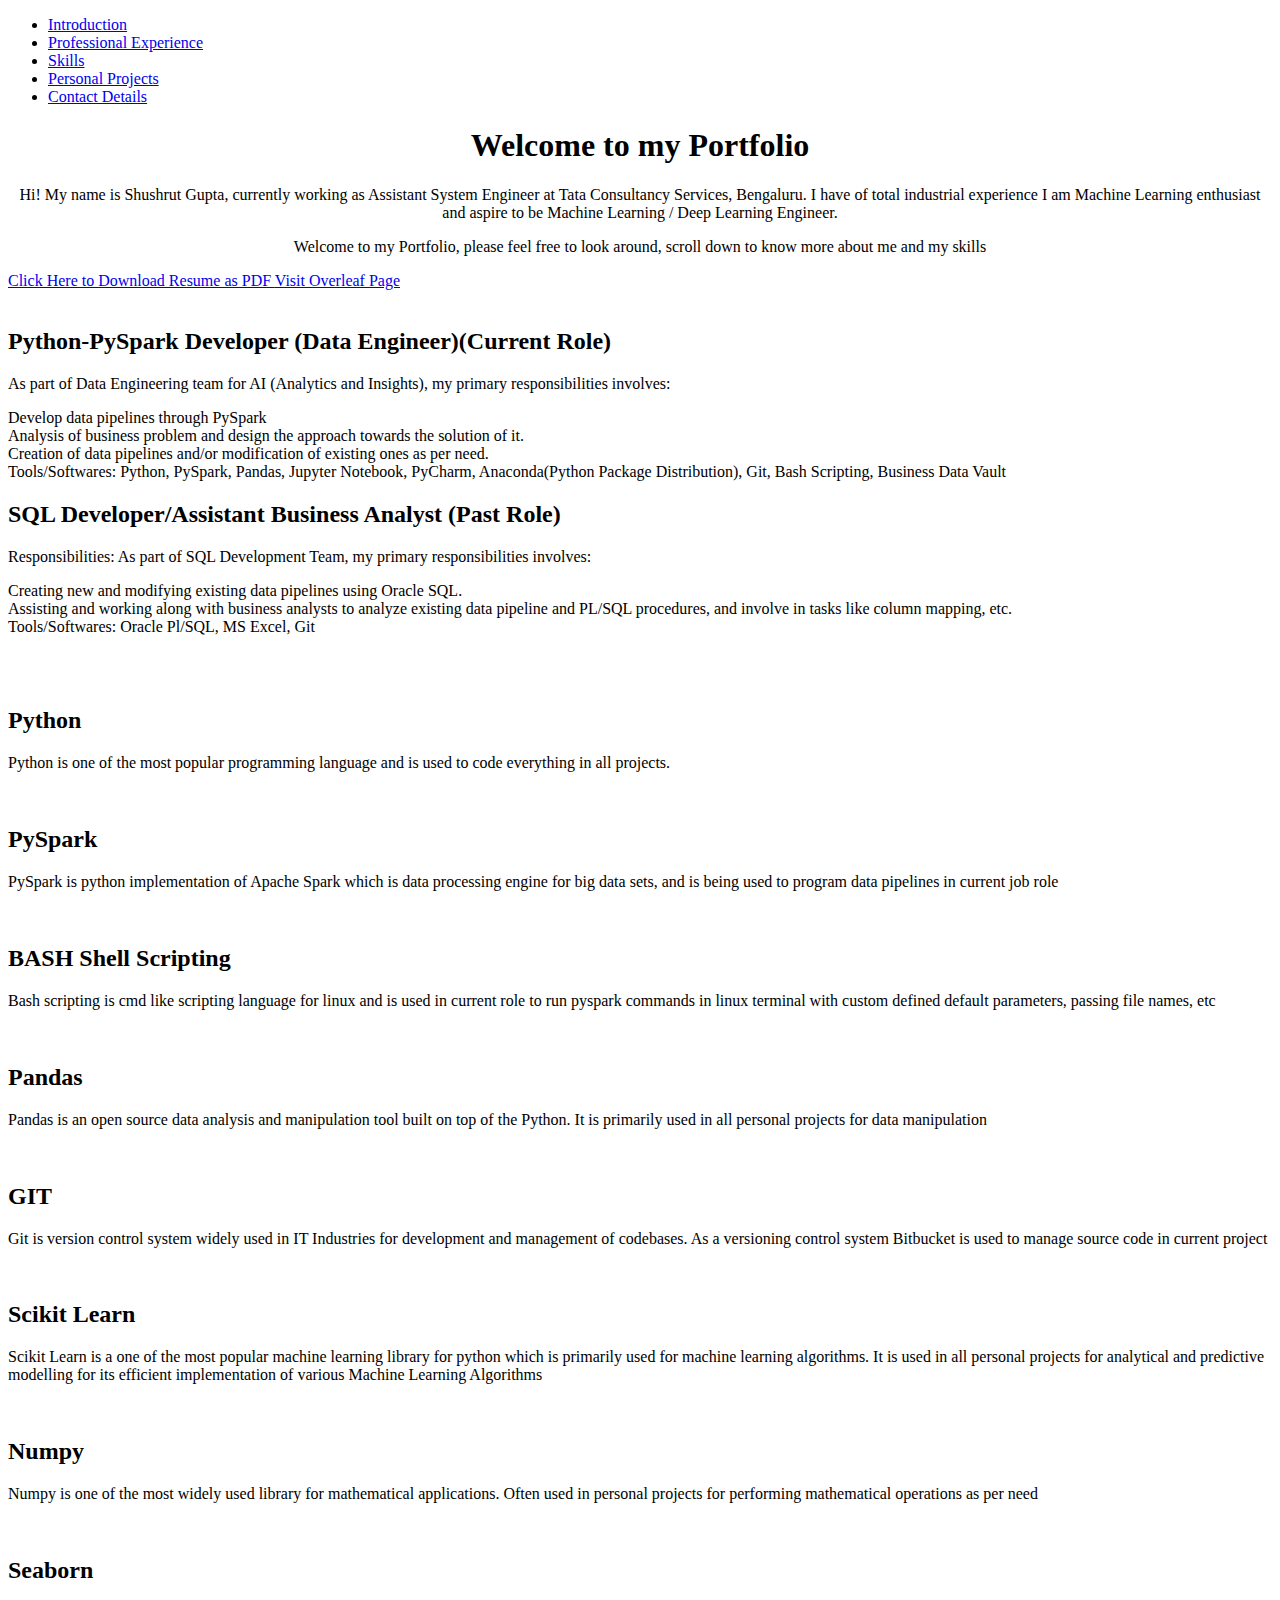
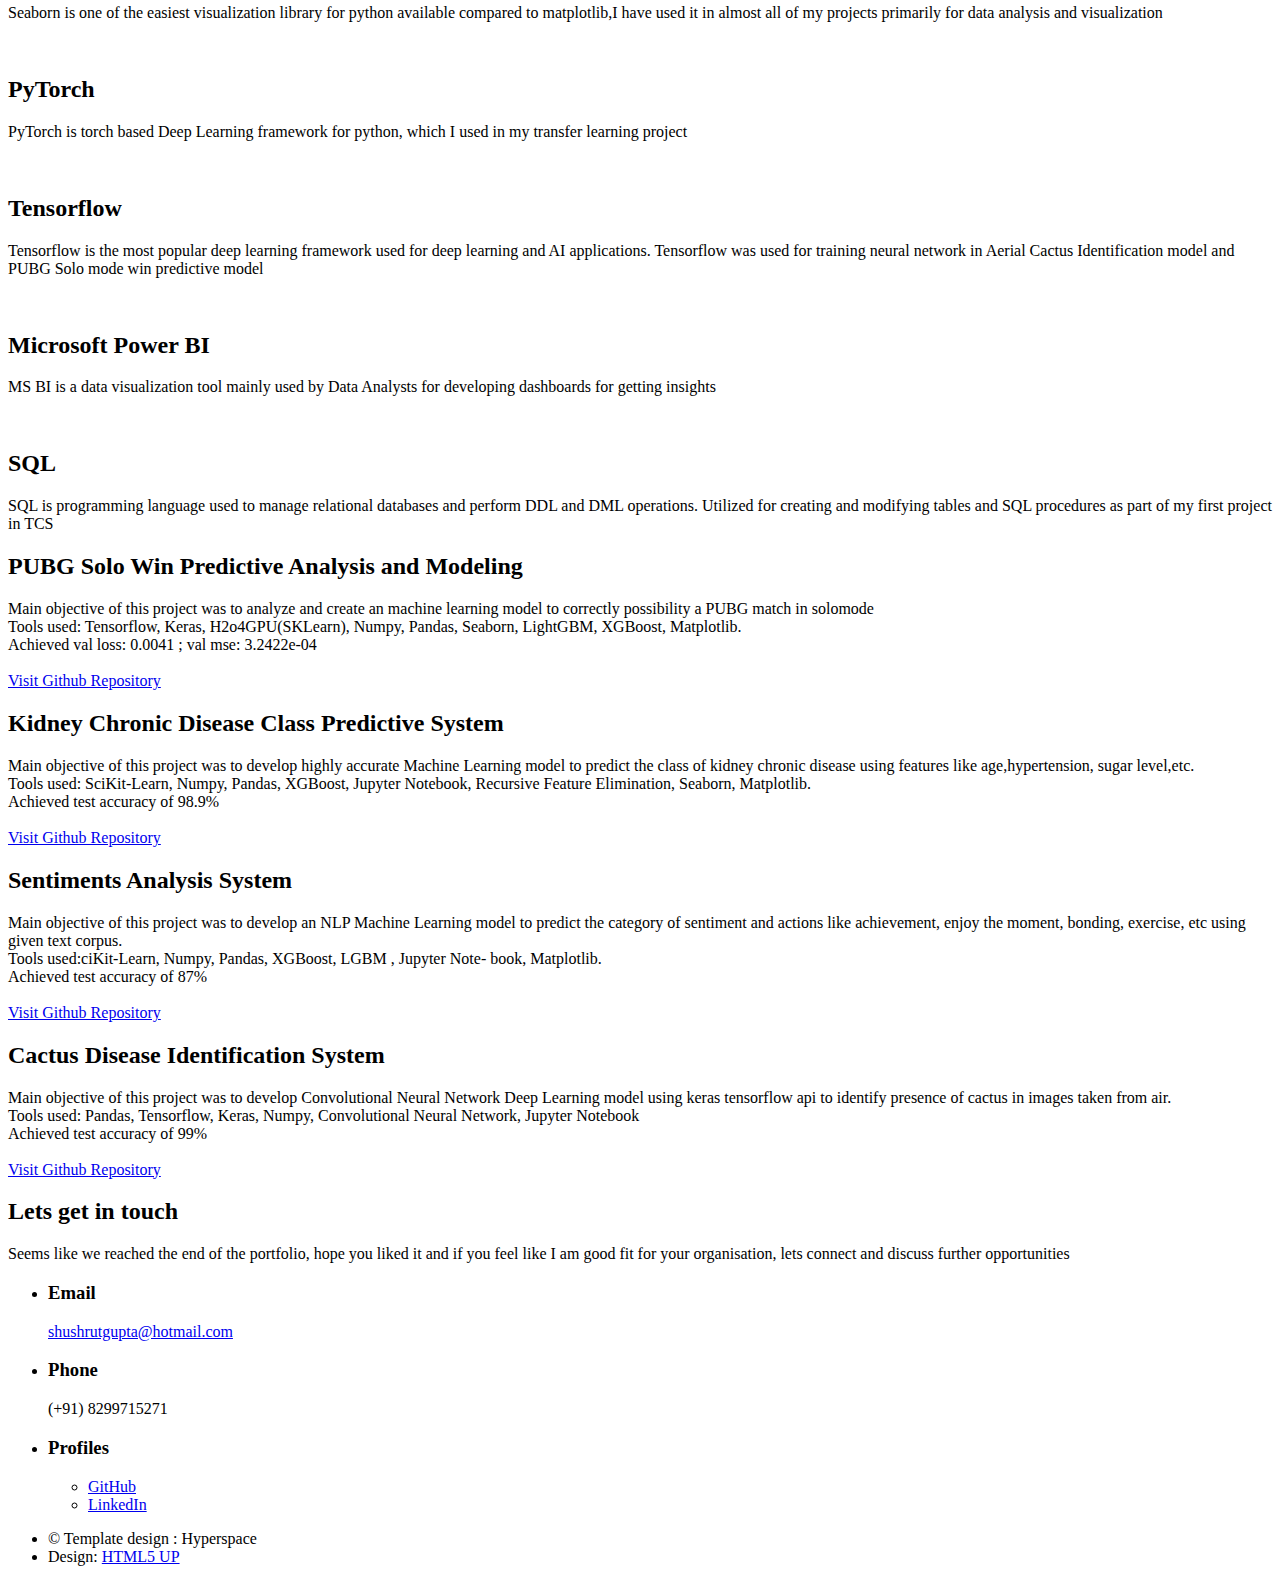
==== index.html @ 08cf15f8 "Added Favicon and updated current role" ====
<!DOCTYPE HTML>
<!--   
	Template: Hyperspace by HTML5 UP
	html5up.net | @ajlkn
	Free for personal and commercial use under the CCA 3.0 license (html5up.net/license)
-->
<html>
	<head>
		<title>Portfolio - Shushrut Gupta</title>
		<link rel="icon" type="image/x-icon" href="/images/favicon_2.ico">
		<meta charset="utf-8" />
		<meta name="viewport" content="width=device-width, initial-scale=1, user-scalable=no" />
		<link rel="stylesheet" href="assets/css/main.css" />
		<noscript><link rel="stylesheet" href="assets/css/noscript.css" /></noscript>
		<!-- Global site tag (gtag.js) - Google Analytics -->
			<script async src="https://www.googletagmanager.com/gtag/js?id=G-2TF1RCEVZR"></script>

			<script>
			  window.dataLayer = window.dataLayer || [];
			  function gtag(){dataLayer.push(arguments);}
			  gtag('js', new Date());

			  gtag('config', 'G-2TF1RCEVZR');

			</script>
	</head>
	<body class="is-preload">

		<!-- Sidebar -->
			<section id="sidebar">
				<div class="inner">
					<nav>
						<ul>
							<li><a href="#intro">Introduction</a></li>
							<li><a href="#prof_exp">Professional Experience</a></li>
							<li><a href="#skills">Skills</a></li>
							<li><a href="#pers_proj">Personal Projects</a></li>
							<li><a href="#contact">Contact Details</a></li>
						</ul>
					</nav>
				</div>
			</section>

		<!-- Wrapper -->
			<div id="wrapper">

				<!-- Intro -->
					<section id="intro" class="wrapper style1 fullscreen fade-up">
						<div class="inner">
							<h1 style="text-align:center" >Welcome to my Portfolio</h1>
							<p style="text-align:center" >Hi! My name is Shushrut Gupta, currently working as Assistant System Engineer at Tata Consultancy Services, Bengaluru. I have
								<script src="assets/js/customfuncs.js" type="text/javascript"></script>
								<script>getAge("01/07/2021")</script> of total industrial experience
								I am Machine Learning enthusiast and aspire to be Machine Learning / Deep Learning Engineer.</p>
								<p style="text-align:center" >Welcome to my Portfolio, please feel free to look around, scroll down to know more about me and my skills </p>
								<a href="https://drive.google.com/uc?export=download&id=1OJqEDQ7xCy0EEp4yLk8-fC8fVvZTAjtj"  target='_blank' rel='noopener noreferrer'title=' Click here to download Resume PDF' class="button primary icon solid fa-download">Click Here to Download Resume as PDF </a>   
								<a href="https://www.overleaf.com/read/rzyfjvnyxhps" target='_blank' rel='noopener noreferrer'title='Visit Overleaf page to download the latest modified resume' class="button scrolly">Visit Overleaf Page</a>
							
						</div>
					</section>

				<!-- Professional experience -->
					<section id="prof_exp" class="wrapper style2 spotlights"> <!-style1 and style2 change the colour>
						<section>
							<a  class="image q"><img src="images/tcslogo2.png" alt="" data-position="center center" /></a>
							<div class="content">
								<div class="inner">
									<h2>Python-PySpark Developer (Data Engineer)(Current Role)</h2>
									<p>As part of Data Engineering team for AI (Analytics and Insights), my primary responsibilities involves:
										<li>Develop data pipelines through PySpark</li>
										<li>Analysis of business problem and design the approach towards the solution of it.</li>
										<li>Creation of data pipelines and/or modification of existing ones as per need.</li>
										<li>Tools/Softwares: Python, PySpark, Pandas, Jupyter Notebook, PyCharm, Anaconda(Python Package Distribution), Git, Bash Scripting, Business Data Vault</li>
									</p>
								</div>
							</div>
						</section>
					</section>
<!--To put image on the right instead of left keep image content after text content, uncomment the below to understand-->
					<section id="prof_exp" class="wrapper style1-alt spotlights">
						<section>
							<div class="content">
								<div class="inner">
									<h2>SQL Developer/Assistant Business Analyst (Past Role)</h2>
									<p>Responsibilities: As part of SQL Development Team, my primary responsibilities involves:
										<li>Creating new and modifying existing data pipelines using Oracle SQL.</li>
										<li>Assisting and working along with business analysts to analyze existing data pipeline and PL/SQL procedures, and involve in tasks like column mapping, etc.</li>
										<li>Tools/Softwares: Oracle Pl/SQL, MS Excel, Git</li>
									</p>
								</div>
							</div>
							<a  class="image q"><img src="images/tcslogo2.png" alt="" data-position="center center" /></a>
						</section>
					</section>

				<!-- Skills  -->
						<section id="skills" class="tiles">
							<article>
								<span class="image">
									<img src="images/pythonlogo.png" alt="" />
								</span>
								<a>
									<h2>Python</h2>
									<div class="content">
										<p>Python is one of the most popular programming language and is used to code everything in all projects.</p>
									</div>
								</a>
							</article>
							<article>
								<span class="image">
									<img src="images/pysparklogo.png" alt="" />
								</span>
								<a>
									<h2>PySpark</h2>
									<div class="content">
										<p>PySpark is python implementation of Apache Spark which is data processing engine for big data sets, and is being used to program data pipelines in current job role</p>
									</div>
								</a>
							</article>
							<article>
								<span class="image">
									<img src="images/bash.png" alt="" />
								</span>
								<a>
									<h2>BASH Shell Scripting</h2>
									<div class="content">
										<p>Bash scripting is cmd like scripting language for linux and is used in current role to run pyspark commands in linux terminal with custom defined default parameters, passing file names, etc </p>
									</div>
								</a>
							</article>
							<article>
								<span class="image">
									<img src="images/pandaslogo.png" alt="" />
								</span>
								<a>
									<h2>Pandas</h2>
									<div class="content">
										<p>Pandas is an open source data analysis and manipulation tool built on top of the Python. It is primarily used in all personal projects for data manipulation</p>
									</div>
								</a>
							</article>
							<article>
								<span class="image">
									<img src="images/gitlogo.png" alt="" />
								</span>
								<a>
									<h2>GIT</h2>
									<div class="content">
										<p>Git is version control system widely used in IT Industries for development and management of codebases. As a versioning control system Bitbucket is used to manage source code in current project</p>
									</div>
								</a>
							</article>

							<article>
								<span class="image fit">
									<img src="images/sklearn.png" alt="" />
								</span>
								<a>
									<h2>Scikit Learn</h2>
									<div class="content">
										<p>Scikit Learn is a one of the most popular machine learning library for python which is primarily used for machine learning algorithms. It is used in all personal projects for analytical and predictive modelling for its efficient implementation of various Machine Learning Algorithms</p>
									</div>
								</a>
							</article>
							<article>
								<span class="image">
									<img src="images/numpy.png" alt="" />
								</span>
								<a>
									<h2>Numpy</h2>
									<div class="content">
										<p>Numpy is one of the most widely used library for mathematical applications. Often used in personal projects for performing mathematical operations as per need</p>
									</div>
								</a>
							</article>
							
							<article>
								<span class="image">
									<img src="images/seaborn.png" alt="" />
								</span>
								<a>
									<h2>Seaborn</h2>
									<div class="content">
										<p>Seaborn is one of the easiest visualization library for python available compared to matplotlib,I have used it in almost all of my projects primarily for data analysis and visualization</p>
									</div>
								</a>
							</article>
							<article>
								<span class="image">
									<img src="images/pytorch-logo.png" alt="" />
								</span>
								<a>
									<h2>PyTorch</h2>
									<div class="content">
										<p>PyTorch is torch based Deep Learning framework for python, which I used in my transfer learning project</p>
									</div>
								</a>
							</article>
							<article>
								<span class="image">
									<img src="images/tensorflow2.png" alt="" />
								</span>
								<a>
									<h2>Tensorflow</h2>
									<div class="content">
										<p>Tensorflow is the most popular deep learning framework used for deep learning and AI applications. Tensorflow was used for training neural network in Aerial Cactus Identification model and PUBG Solo mode win predictive model</p>
									</div>
								</a>
							</article>
							<article>
								<span class="image">
									<img src="images/bi (2).png" alt="" />
								</span>
								<a>
									<h2>Microsoft Power BI</h2>
									<div class="content">
										<p>MS BI is a data visualization tool mainly used by Data Analysts for developing dashboards for getting insights</p>
									</div>
								</a>
							</article>
							<article>
								<span class="image">
									<img src="images/oraclesql.png" alt="" />
								</span>
								<a>
									<h2>SQL</h2>
									<div class="content">
										<p>SQL is programming language used to manage relational databases and perform DDL and DML operations. Utilized for creating and modifying tables and SQL procedures as part of my first project in TCS</p>
									</div>
								</a>
							</article>
						</section>

				<!-- Personal Project -->
				<section id="pers_proj" class="wrapper style2 spotlights">	
					<section>
						<div class="content">
							<div class="inner">
								<h2>PUBG Solo Win Predictive Analysis and Modeling</h2>
									<li>Main objective of this project was to analyze and create an machine learning model to correctly possibility a PUBG match in solomode</li>
									<li>Tools used: Tensorflow, Keras, H2o4GPU(SKLearn), Numpy, Pandas, Seaborn, LightGBM, XGBoost, Matplotlib.</li> 
									<li>Achieved val loss: 0.0041 ; val mse: 3.2422e-04</li><br>
									<a href="https://github.com/Mystic-Valley/PUBG-SoloMode" target='_blank' rel='noopener noreferrer' class=" button primary">Visit Github Repository</a>
							</div>
						</div>
					</section>
					<section>
						<div class="content">
							<div class="inner">
								<h2>Kidney Chronic Disease Class Predictive System</h2>
									<li>Main objective of this project was to develop highly accurate Machine Learning model
										to predict the class of kidney chronic disease using features like
										age,hypertension, sugar level,etc.</li>
									<li>Tools used: SciKit-Learn, Numpy, Pandas, XGBoost, Jupyter Notebook,
										Recursive Feature Elimination, Seaborn, Matplotlib.</li> 
									<li>Achieved test accuracy of 98.9%</li><br>
									<a href="https://github.com/Mystic-Valley/Chronic-Kidney-Disease" target='_blank' rel='noopener noreferrer' class=" button primary">Visit Github Repository</a>
						
							</div>
						</div>
					</section>
					<section>
						<div class="content">
							<div class="inner">
								<h2>Sentiments Analysis System</h2>
									<li>Main objective of this project was to  develop an NLP Machine Learning model to predict
										the category of sentiment and actions like achievement, enjoy the
										moment, bonding, exercise, etc using given text corpus.</li>
									<li>Tools used:ciKit-Learn, Numpy, Pandas, XGBoost, LGBM , Jupyter Note-
										book, Matplotlib.</li> 
									<li>Achieved test accuracy of 87%</li><br>
									<a href="https://github.com/Mystic-Valley/text-classification" target='_blank' rel='noopener noreferrer' class=" button primary">Visit Github Repository</a>
							</div>
						</div>
					</section>
					<section>
						<div class="content">
							<div class="inner">
								<h2>Cactus Disease Identification System</h2>
									<li>Main objective of this project was to develop Convolutional Neural Network Deep Learning
										model using keras tensorflow api to identify presence of cactus in
										images taken from air.</li>
									<li>Tools used: Pandas, Tensorflow, Keras, Numpy, Convolutional Neural
										Network, Jupyter Notebook</li> 
									<li>Achieved test accuracy of 99%</li><br>
									<a href="https://github.com/Mystic-Valley/Aerial-Cactus-Image-Identification" target='_blank' rel='noopener noreferrer' class=" button primary">Visit Github Repository</a>
							</div>
						</div>
					</section>
				</section>

						<!-- Three -->
					<section id="contact" class="wrapper style1 fade-up">
						<div class="inner">
							<h2>Lets get in touch</h2>
							<p>Seems like we reached the end of the portfolio, hope you liked it and if you feel like I am good fit for your organisation, lets connect and discuss further opportunities</p>
								<section>
									<ul class="contact">
										<li>
											<h3>Email</h3>
											<a href="mailto:shushrutgupta@hotmail.com">shushrutgupta@hotmail.com</a>
										</li>
										<li>
											<h3>Phone</h3>
											<span>(+91) 8299715271</span>
										</li>
										<li>
											<h3>Profiles</h3>
											<ul class="icons">
												<li><a href="https://github.com/Mystic-Valley/" target='_blank' rel='noopener noreferrer' class="icon brands fa-github fa-stack-2x"><span class="label">GitHub</span></a></li>
												<li><a href="https://www.linkedin.com/in/shushrut-gupta/" target='_blank' rel='noopener noreferrer' class="icon brands fa-linkedin-in fa-stack-2x"><span class="label">LinkedIn</span></a></li>
											</ul>
										</li>
									</ul>
								</section>
						</div>
					</section>
			</div>
		<!-- Footer -->
			<footer id="footer" class="wrapper style1-alt">
				<div class="inner">
					<ul class="menu">
						<li>&copy; Template design : Hyperspace </li><li>Design: <a href="http://html5up.net">HTML5 UP</a></li>
					</ul>
				</div>
			</footer>
		<!-- Scripts -->
			<script src="assets/js/jquery.min.js"></script>
			<script src="assets/js/jquery.scrollex.min.js"></script>
			<script src="assets/js/jquery.scrolly.min.js"></script>
			<script src="assets/js/browser.min.js"></script>
			<script src="assets/js/breakpoints.min.js"></script>
			<script src="assets/js/util.js"></script>
			<script src="assets/js/main.js"></script>

			<script src="https://platform.linkedin.com/badges/js/profile.js" async defer type="text/javascript"></script>
	</body>

</html>
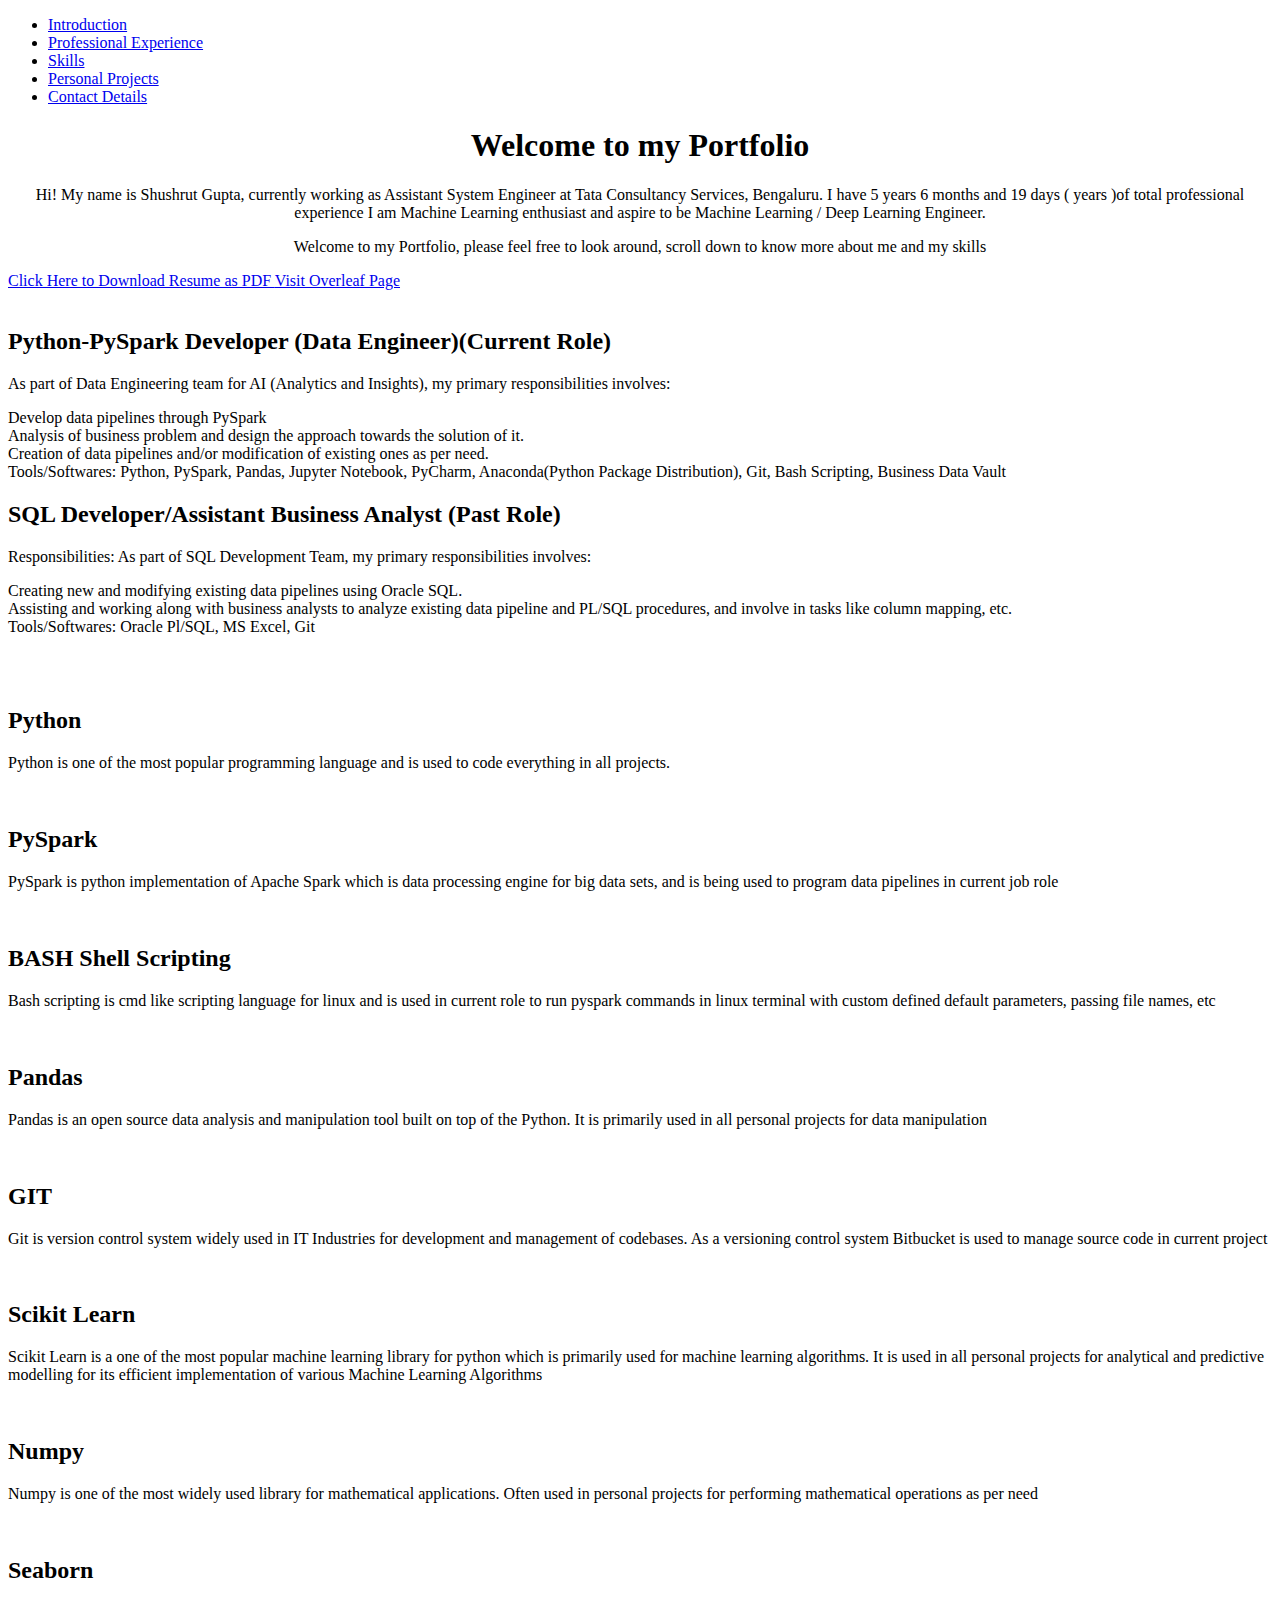
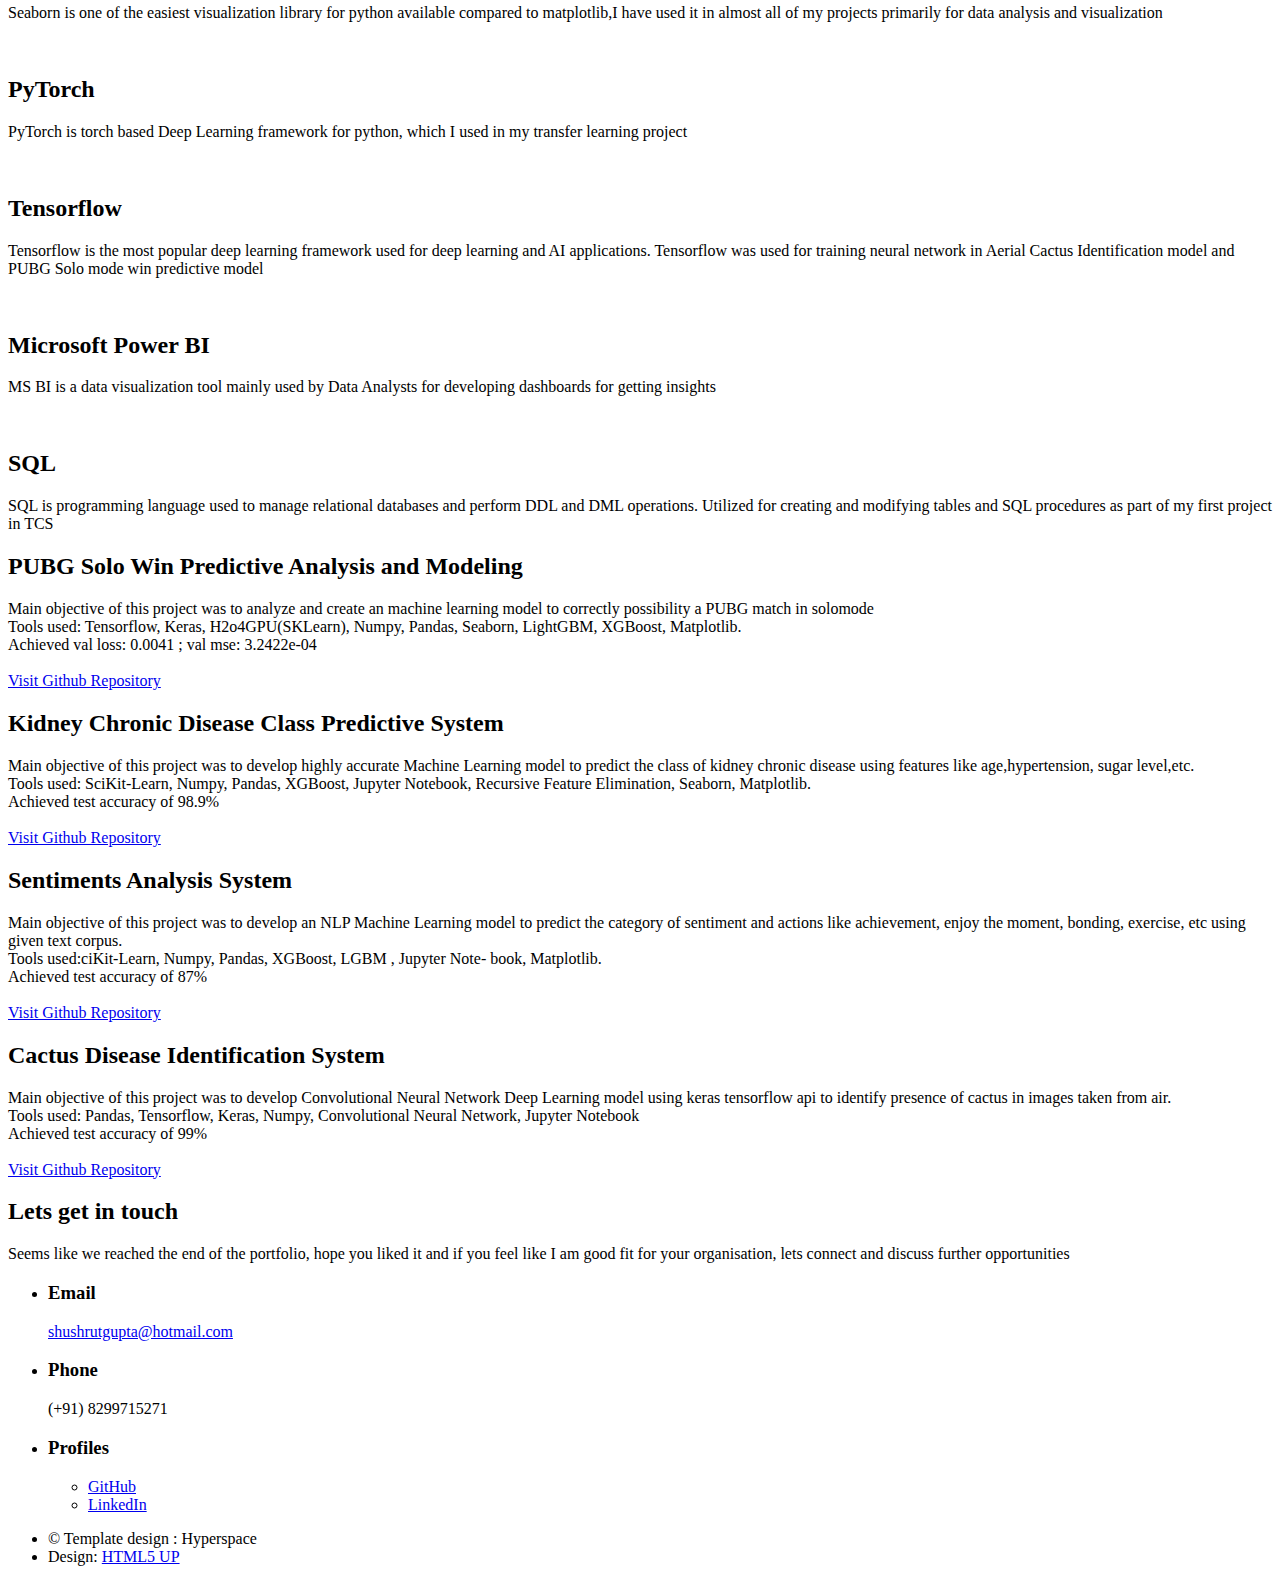
==== commit f81dd509: "Holyshit" ====
--- a/index.html
+++ b/index.html
@@ -50,7 +50,7 @@
 							<h1 style="text-align:center" >Welcome to my Portfolio</h1>
 							<p style="text-align:center" >Hi! My name is Shushrut Gupta, currently working as Assistant System Engineer at Tata Consultancy Services, Bengaluru. I have
 								<script src="assets/js/customfuncs.js" type="text/javascript"></script>
-								<script>getAge("01/07/2021")</script> of total industrial experience
+								<script>getAge("01/07/2021")</script> ( <span id="myAge"> years</span> )of total professional experience
 								I am Machine Learning enthusiast and aspire to be Machine Learning / Deep Learning Engineer.</p>
 								<p style="text-align:center" >Welcome to my Portfolio, please feel free to look around, scroll down to know more about me and my skills </p>
 								<a href="https://drive.google.com/uc?export=download&id=1OJqEDQ7xCy0EEp4yLk8-fC8fVvZTAjtj"  target='_blank' rel='noopener noreferrer'title=' Click here to download Resume PDF' class="button primary icon solid fa-download">Click Here to Download Resume as PDF </a>   
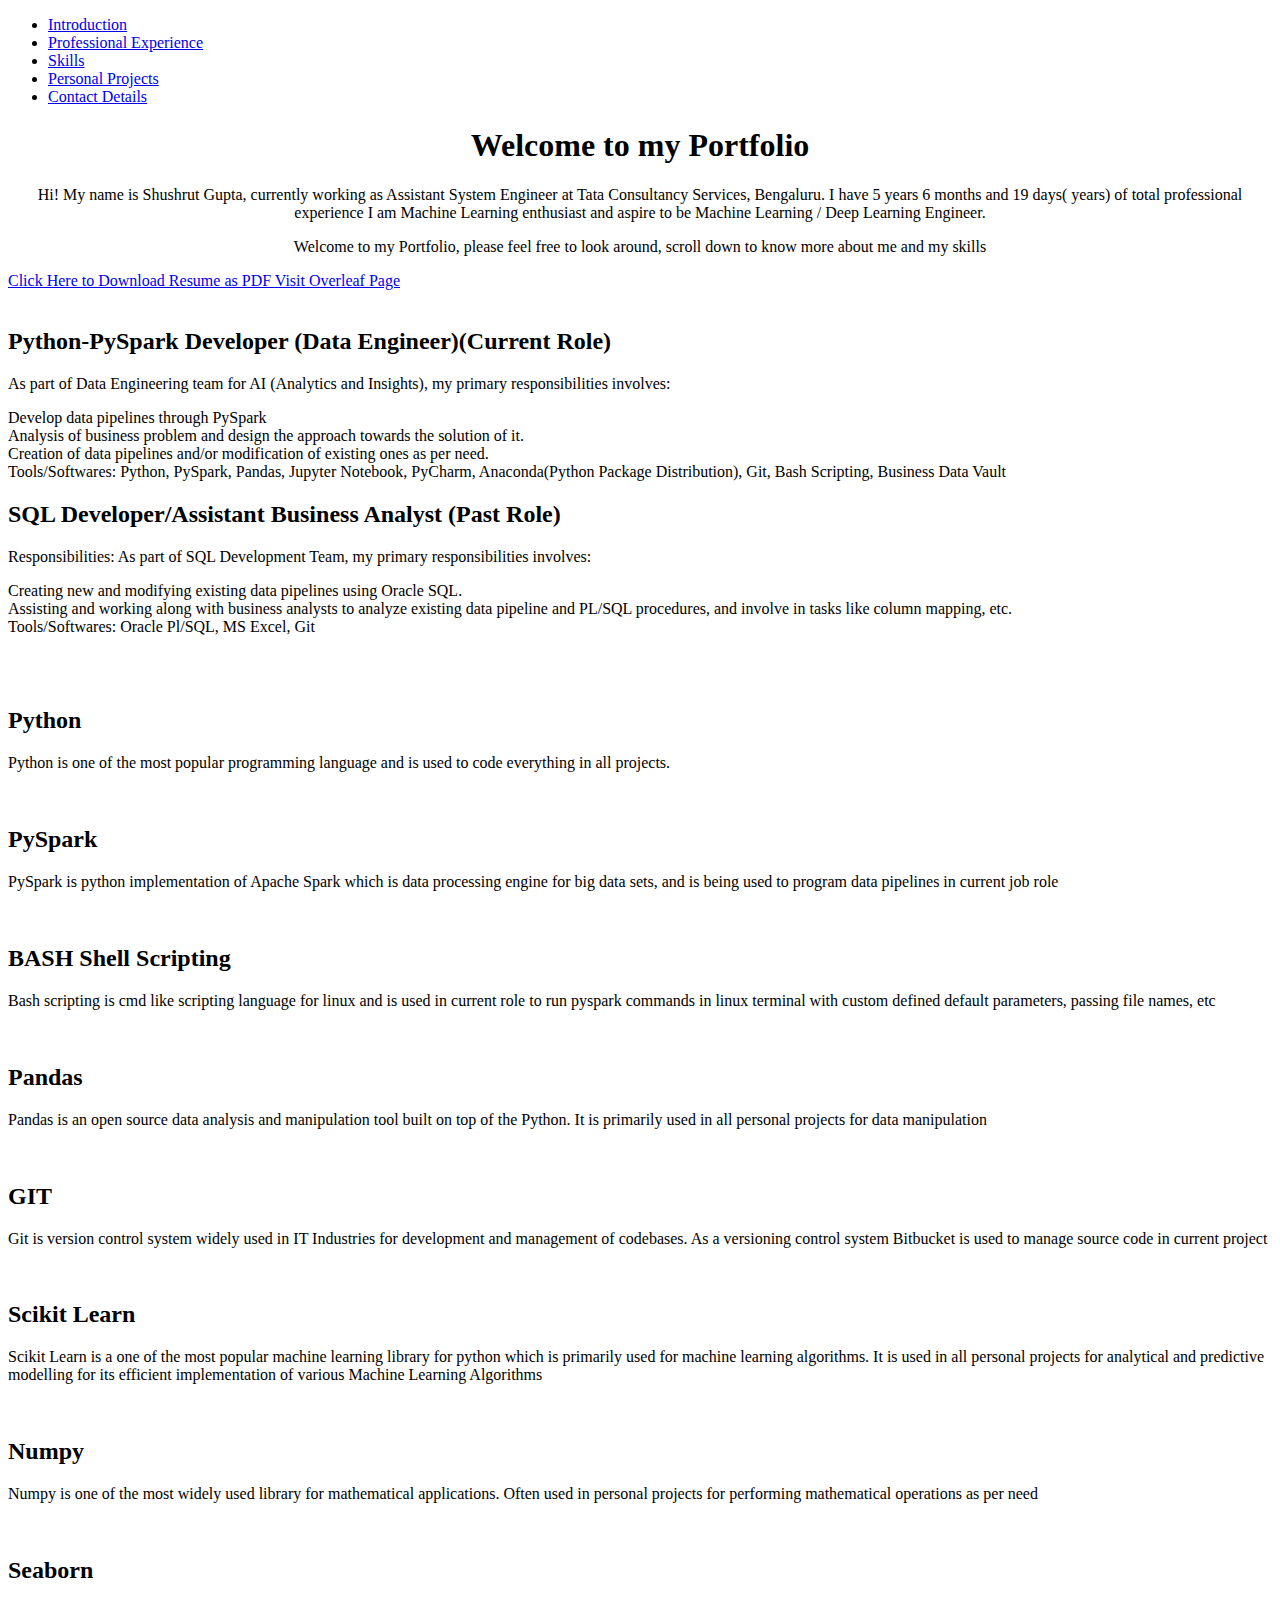
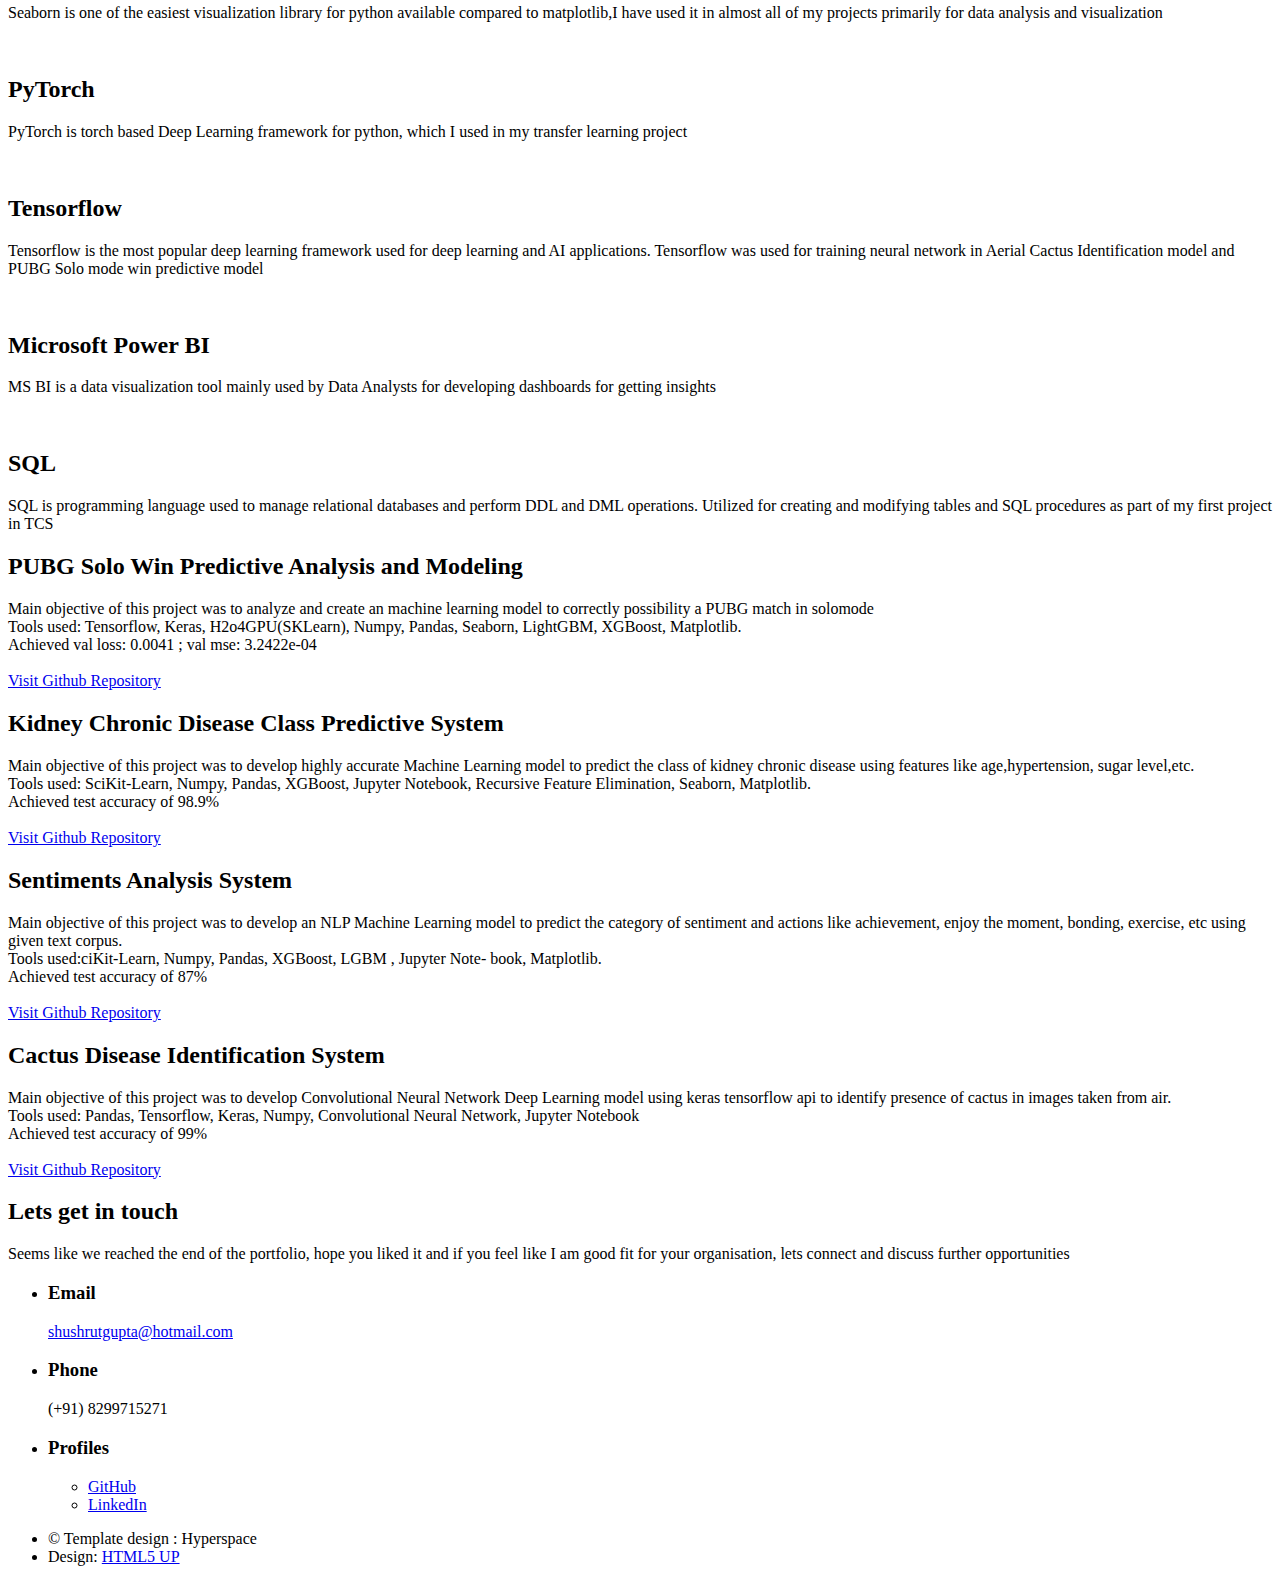
==== commit 800009d4: "Holyshit" ====
--- a/index.html
+++ b/index.html
@@ -50,7 +50,7 @@
 							<h1 style="text-align:center" >Welcome to my Portfolio</h1>
 							<p style="text-align:center" >Hi! My name is Shushrut Gupta, currently working as Assistant System Engineer at Tata Consultancy Services, Bengaluru. I have
 								<script src="assets/js/customfuncs.js" type="text/javascript"></script>
-								<script>getAge("01/07/2021")</script> ( <span id="myAge"> years</span> )of total professional experience
+								<script>getAge("01/07/2021")</script>( <span id="myAge"> </span> years) of total professional experience
 								I am Machine Learning enthusiast and aspire to be Machine Learning / Deep Learning Engineer.</p>
 								<p style="text-align:center" >Welcome to my Portfolio, please feel free to look around, scroll down to know more about me and my skills </p>
 								<a href="https://drive.google.com/uc?export=download&id=1OJqEDQ7xCy0EEp4yLk8-fC8fVvZTAjtj"  target='_blank' rel='noopener noreferrer'title=' Click here to download Resume PDF' class="button primary icon solid fa-download">Click Here to Download Resume as PDF </a>   
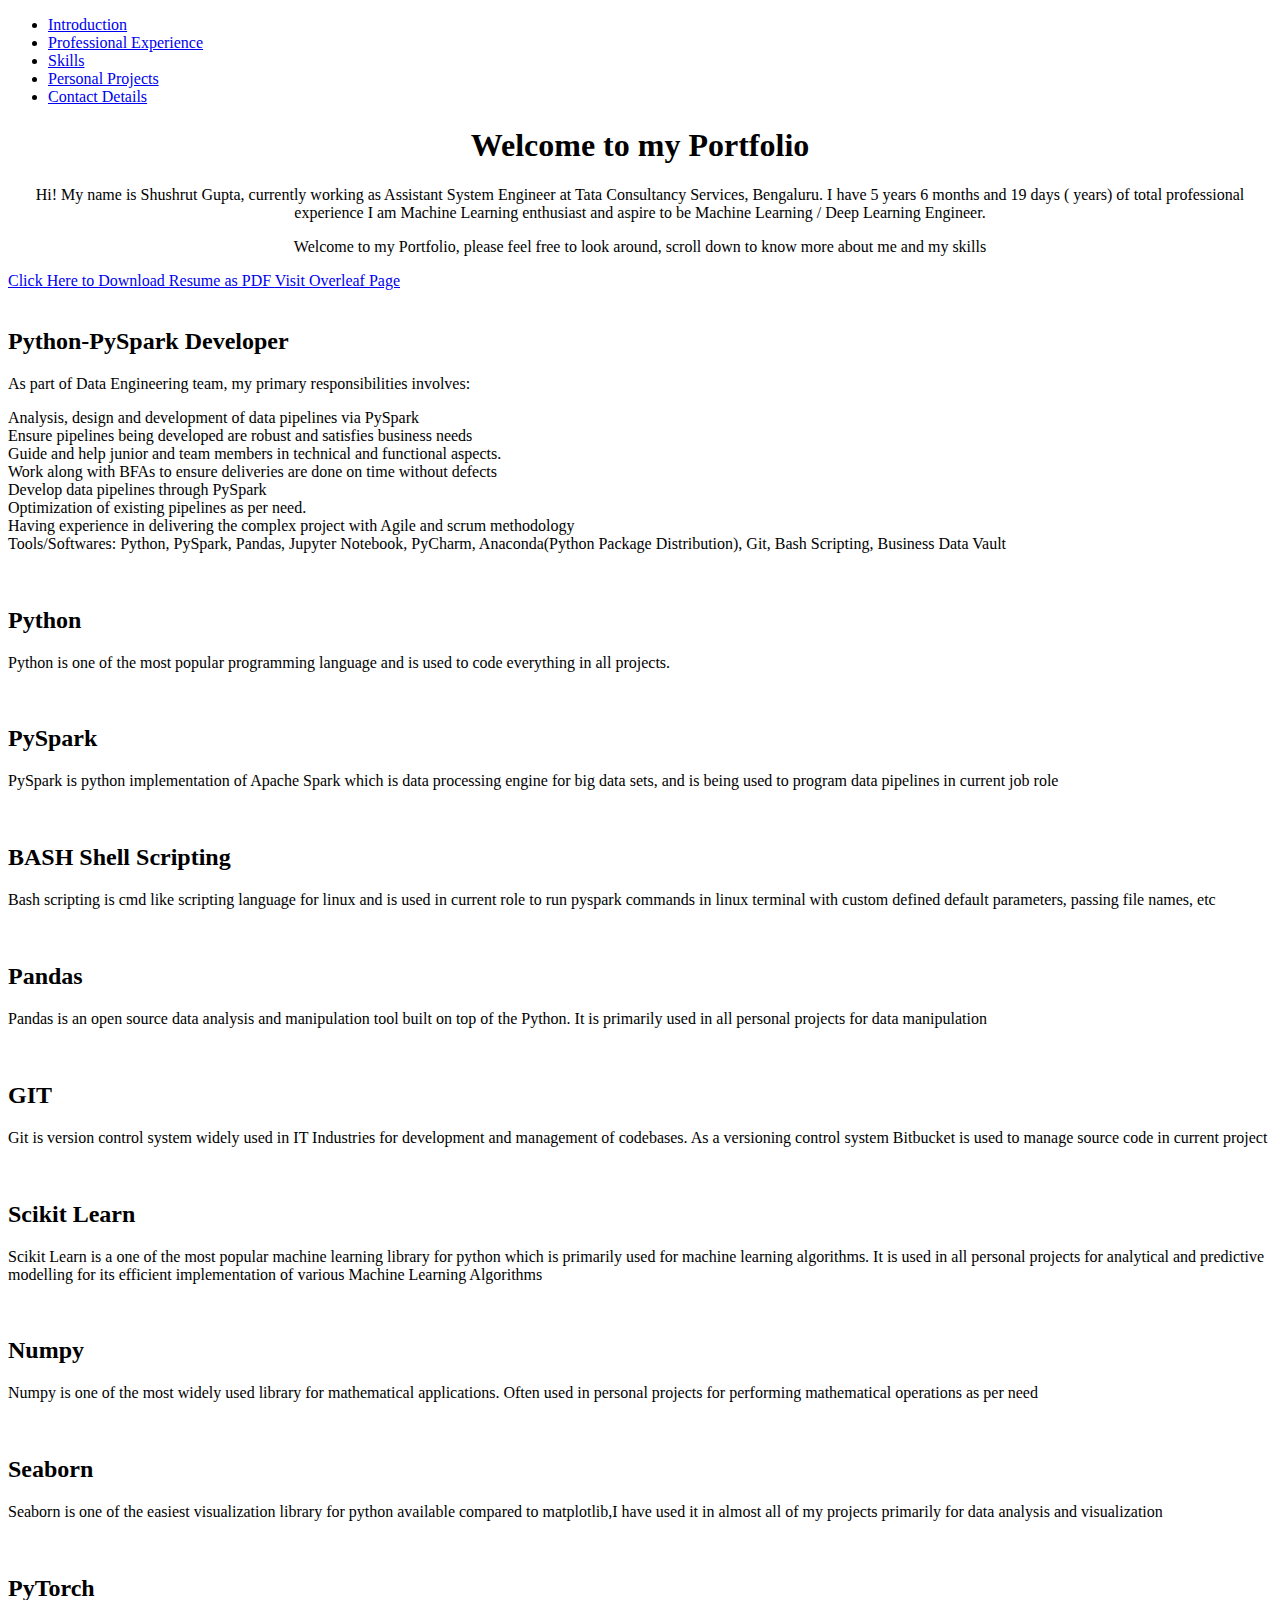
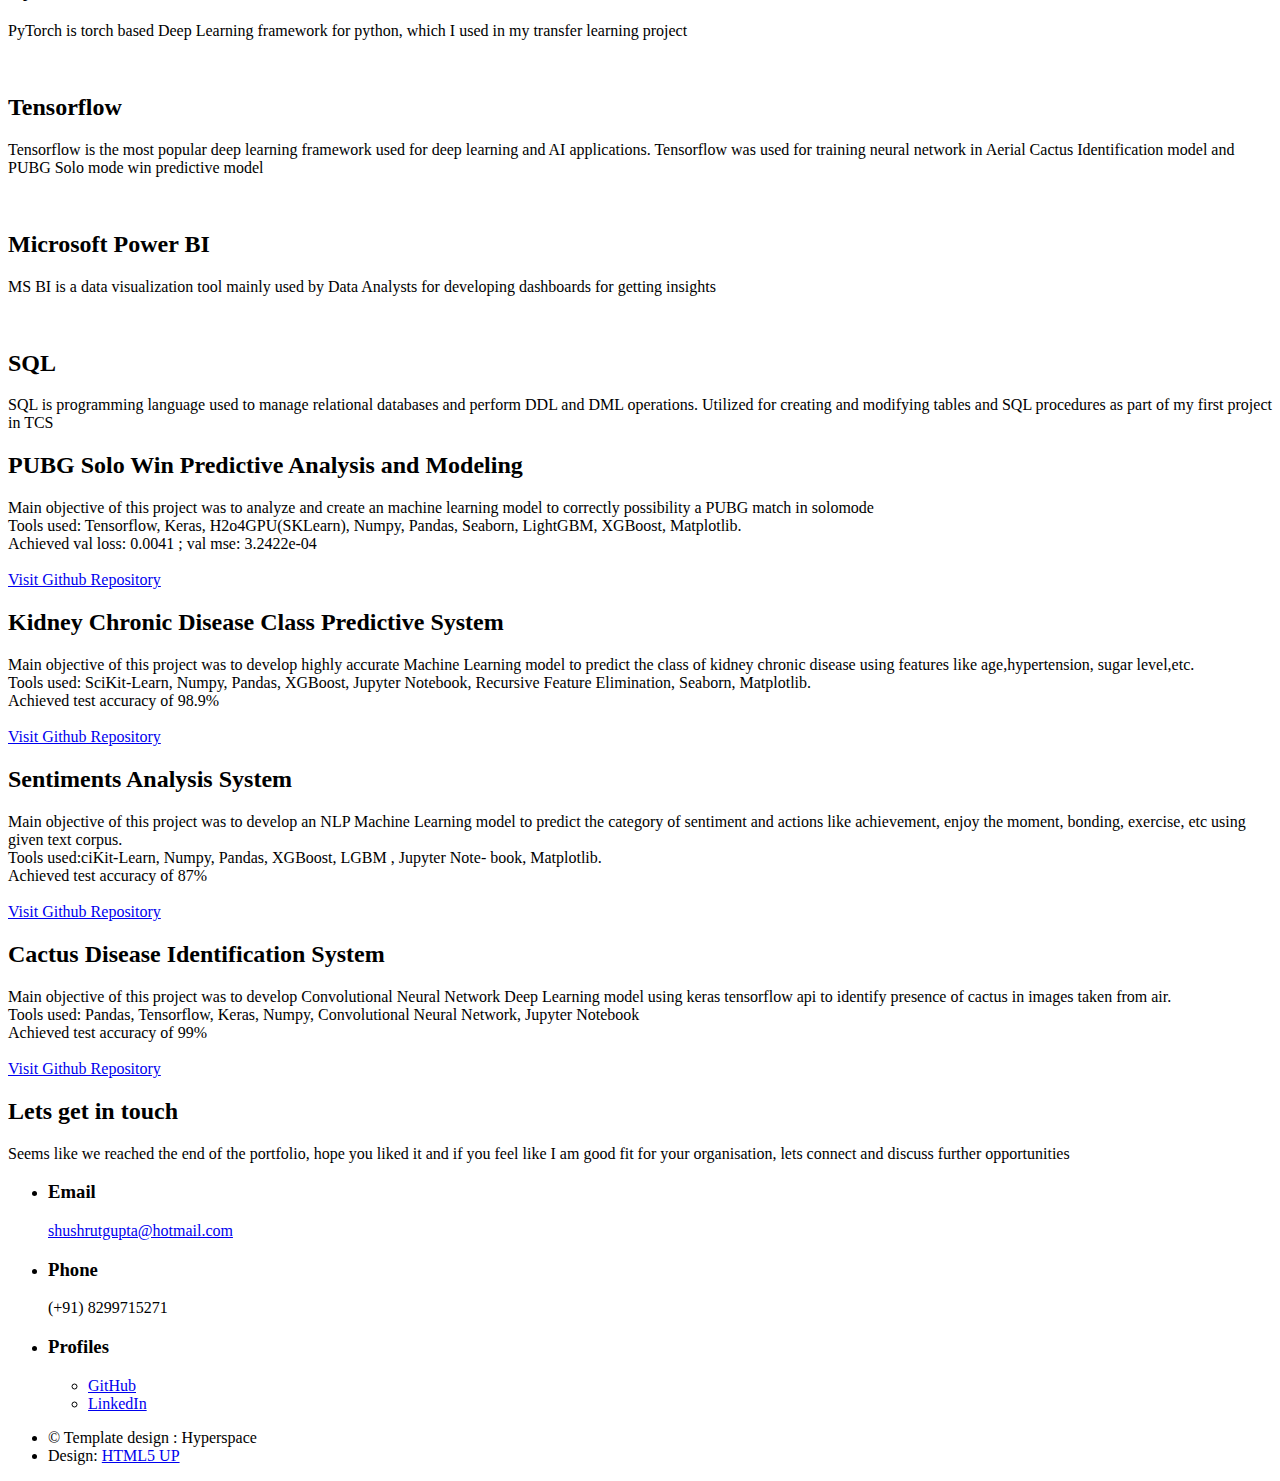
==== commit 6cb25de6: "Commented previous position. updated current roles updated title" ====
--- a/index.html
+++ b/index.html
@@ -6,7 +6,7 @@
 -->
 <html>
 	<head>
-		<title>Portfolio - Shushrut Gupta</title>
+		<title>About - Shushrut Gupta</title>
 		<link rel="icon" type="image/x-icon" href="/images/favicon_2.ico">
 		<meta charset="utf-8" />
 		<meta name="viewport" content="width=device-width, initial-scale=1, user-scalable=no" />
@@ -50,7 +50,7 @@
 							<h1 style="text-align:center" >Welcome to my Portfolio</h1>
 							<p style="text-align:center" >Hi! My name is Shushrut Gupta, currently working as Assistant System Engineer at Tata Consultancy Services, Bengaluru. I have
 								<script src="assets/js/customfuncs.js" type="text/javascript"></script>
-								<script>getAge("01/07/2021")</script>( <span id="myAge"> </span> years) of total professional experience
+								<script>getAge("01/07/2021")</script> (<script>daysBetweenDates('Jan 7, 2021 00:00:00', new Date())</script> years) of total professional experience
 								I am Machine Learning enthusiast and aspire to be Machine Learning / Deep Learning Engineer.</p>
 								<p style="text-align:center" >Welcome to my Portfolio, please feel free to look around, scroll down to know more about me and my skills </p>
 								<a href="https://drive.google.com/uc?export=download&id=1OJqEDQ7xCy0EEp4yLk8-fC8fVvZTAjtj"  target='_blank' rel='noopener noreferrer'title=' Click here to download Resume PDF' class="button primary icon solid fa-download">Click Here to Download Resume as PDF </a>   
@@ -65,33 +65,38 @@
 							<a  class="image q"><img src="images/tcslogo2.png" alt="" data-position="center center" /></a>
 							<div class="content">
 								<div class="inner">
-									<h2>Python-PySpark Developer (Data Engineer)(Current Role)</h2>
-									<p>As part of Data Engineering team for AI (Analytics and Insights), my primary responsibilities involves:
-										<li>Develop data pipelines through PySpark</li>
-										<li>Analysis of business problem and design the approach towards the solution of it.</li>
-										<li>Creation of data pipelines and/or modification of existing ones as per need.</li>
-										<li>Tools/Softwares: Python, PySpark, Pandas, Jupyter Notebook, PyCharm, Anaconda(Python Package Distribution), Git, Bash Scripting, Business Data Vault</li>
+									<h2>Python-PySpark Developer</h2>
+									<p>As part of Data Engineering team, my primary responsibilities involves:
+									<li>Analysis, design and development of data pipelines via PySpark</li>
+									<li>Ensure pipelines being developed are robust and satisfies business needs</li>
+									<li>Guide and help junior and team members in technical and functional aspects.
+									<li>Work along with BFAs to ensure deliveries are done on time without defects</li>
+									<li>Develop data pipelines through PySpark</li>
+									<li>Optimization of existing pipelines as per need.</li>
+									<li>Having experience in delivering the complex project with Agile and scrum methodology</li>
+
+									<li>Tools/Softwares: Python, PySpark, Pandas, Jupyter Notebook, PyCharm, Anaconda(Python Package Distribution), Git, Bash Scripting, Business Data Vault</li>
 									</p>
 								</div>
 							</div>
 						</section>
 					</section>
 <!--To put image on the right instead of left keep image content after text content, uncomment the below to understand-->
-					<section id="prof_exp" class="wrapper style1-alt spotlights">
-						<section>
-							<div class="content">
-								<div class="inner">
-									<h2>SQL Developer/Assistant Business Analyst (Past Role)</h2>
-									<p>Responsibilities: As part of SQL Development Team, my primary responsibilities involves:
-										<li>Creating new and modifying existing data pipelines using Oracle SQL.</li>
-										<li>Assisting and working along with business analysts to analyze existing data pipeline and PL/SQL procedures, and involve in tasks like column mapping, etc.</li>
-										<li>Tools/Softwares: Oracle Pl/SQL, MS Excel, Git</li>
-									</p>
-								</div>
-							</div>
-							<a  class="image q"><img src="images/tcslogo2.png" alt="" data-position="center center" /></a>
-						</section>
-					</section>
+<!--					<section id="prof_exp" class="wrapper style1-alt spotlights">-->
+<!--						<section>-->
+<!--							<div class="content">-->
+<!--								<div class="inner">-->
+<!--									<h2>SQL Developer/Assistant Business Analyst (Past Role)</h2>-->
+<!--									<p>Responsibilities: As part of SQL Development Team, my primary responsibilities involves:-->
+<!--										<li>Creating new and modifying existing data pipelines using Oracle SQL.</li>-->
+<!--										<li>Assisting and working along with business analysts to analyze existing data pipeline and PL/SQL procedures, and involve in tasks like column mapping, etc.</li>-->
+<!--										<li>Tools/Softwares: Oracle Pl/SQL, MS Excel, Git</li>-->
+<!--									</p>-->
+<!--								</div>-->
+<!--							</div>-->
+<!--							<a  class="image q"><img src="images/tcslogo2.png" alt="" data-position="center center" /></a>-->
+<!--						</section>-->
+<!--					</section>-->
 
 				<!-- Skills  -->
 						<section id="skills" class="tiles">
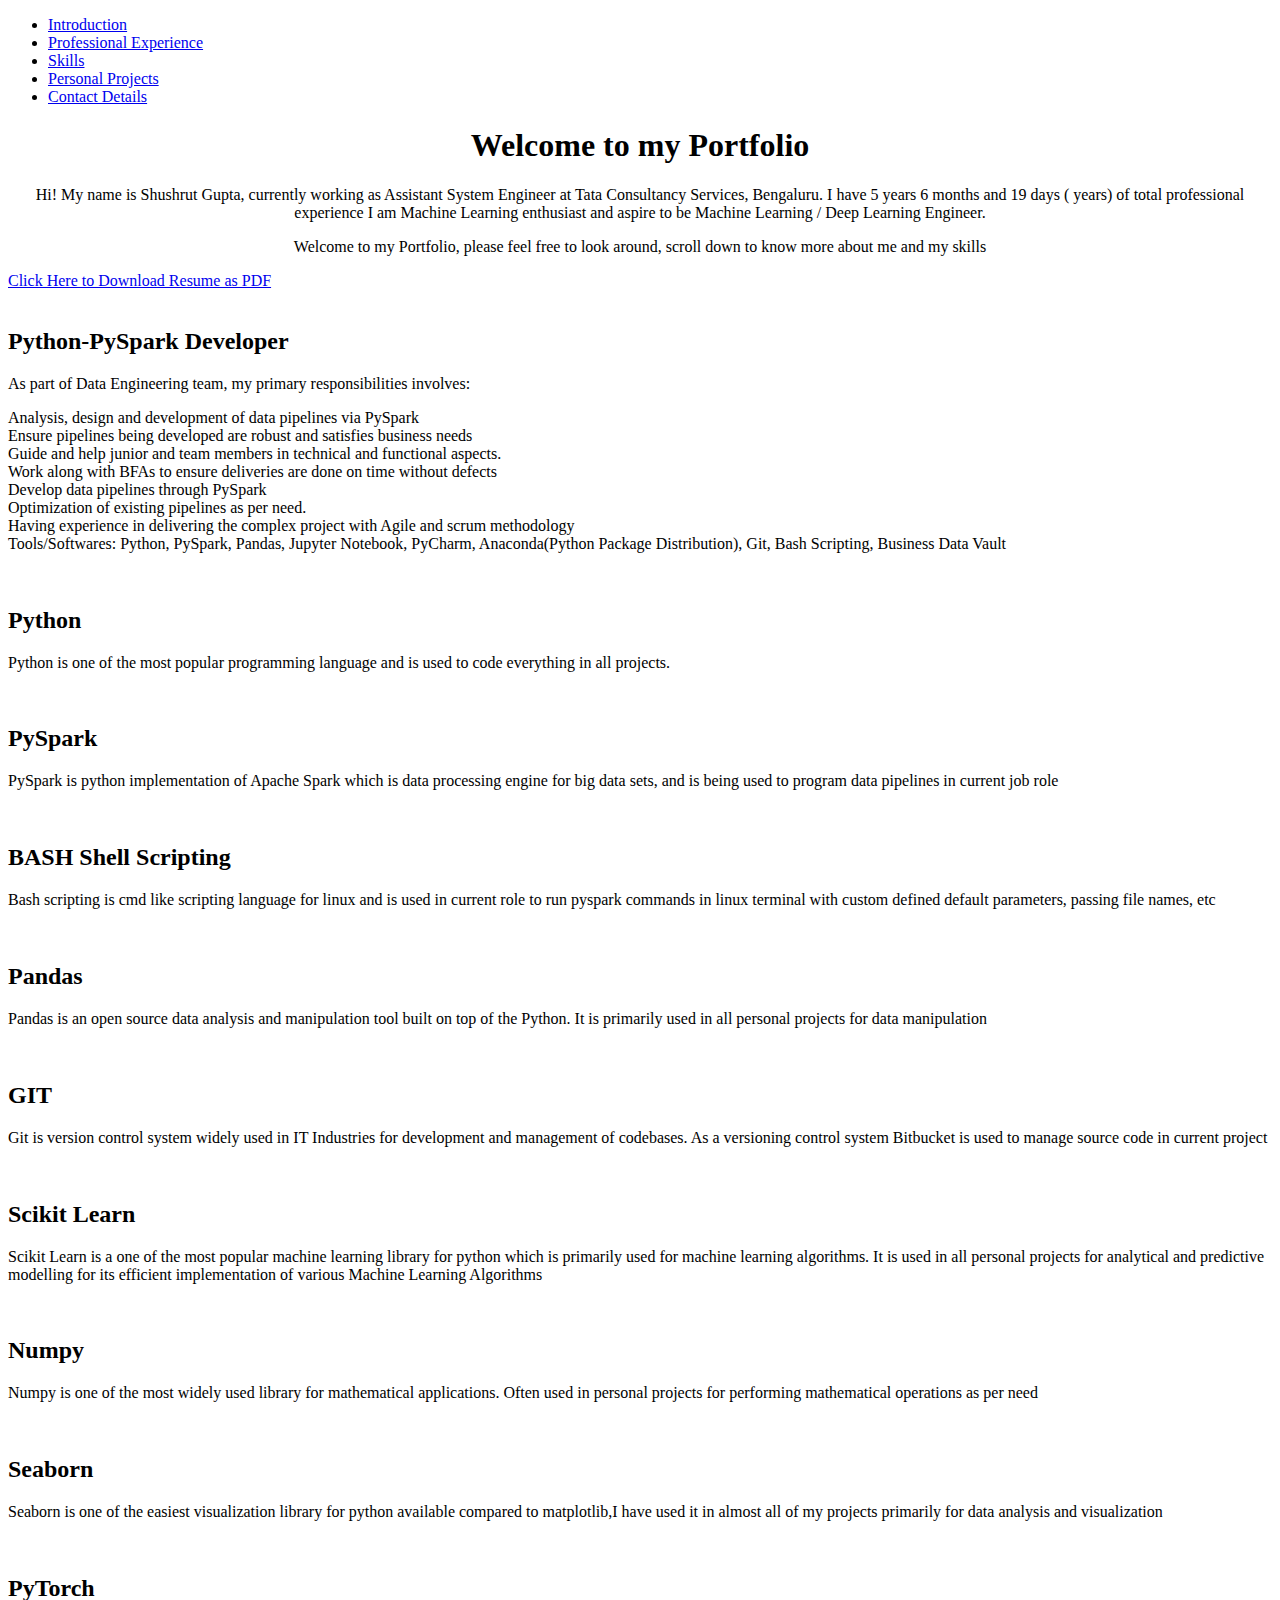
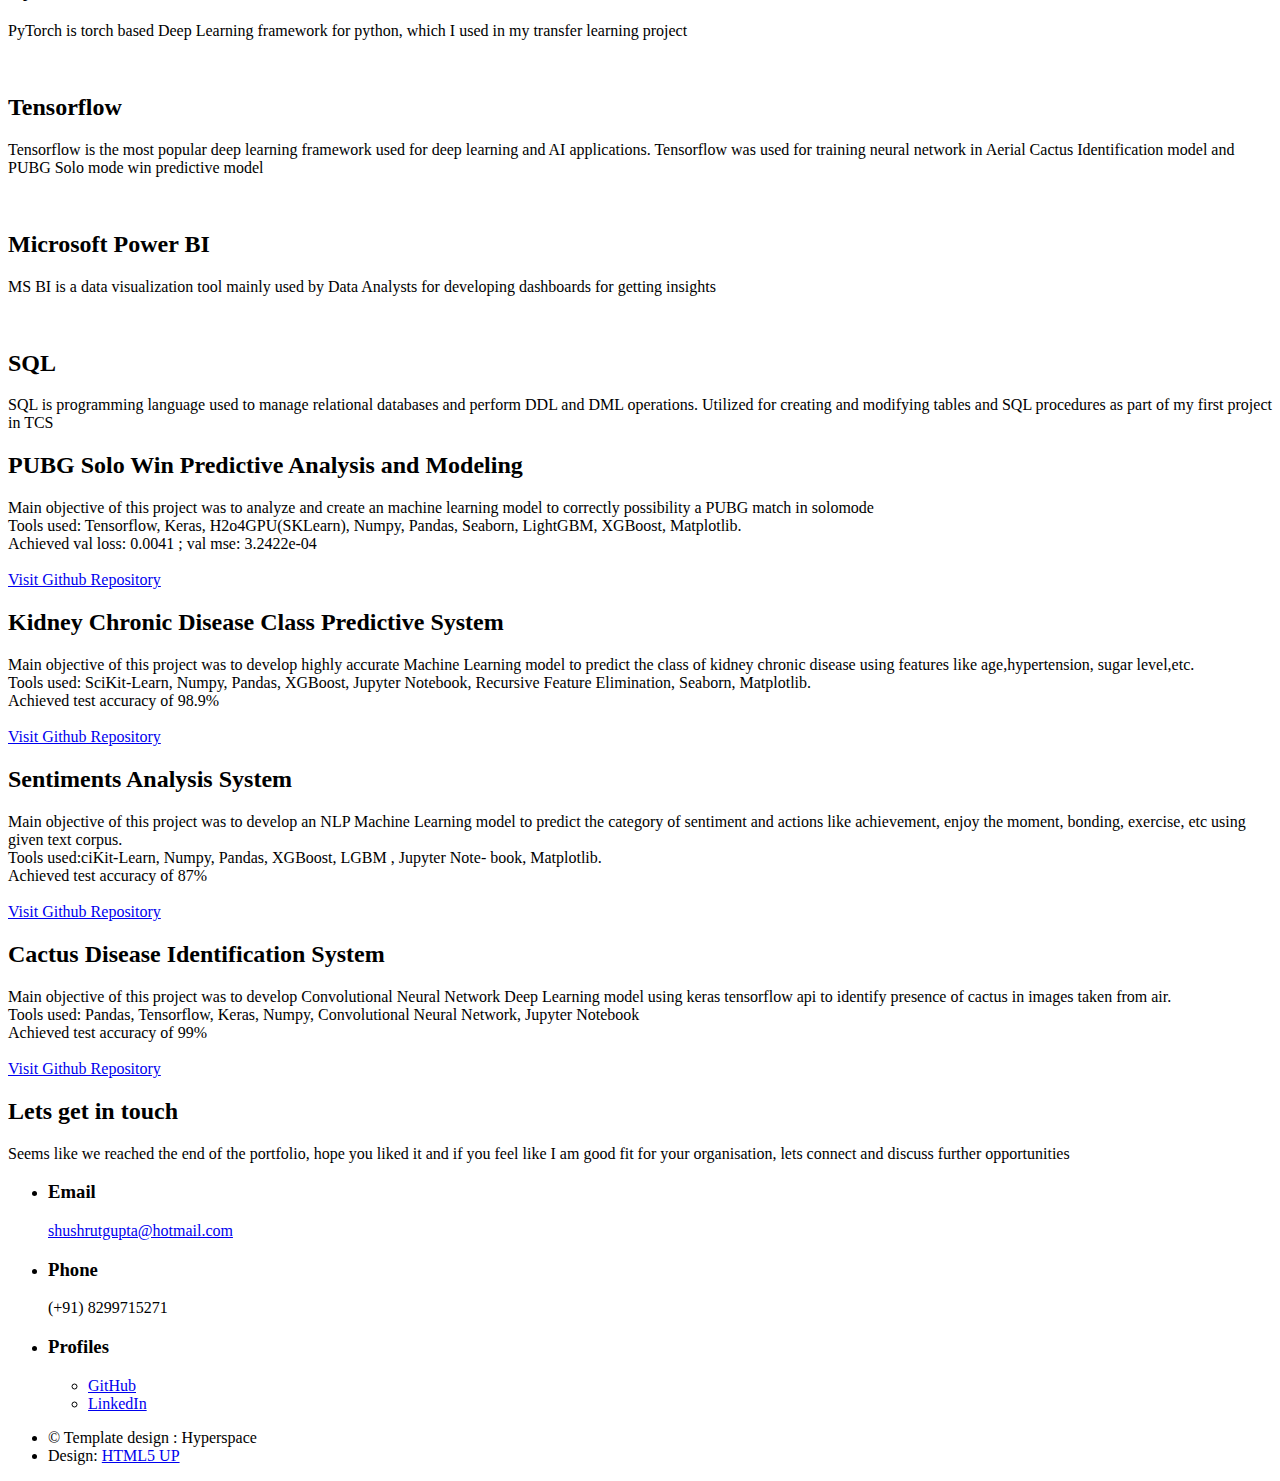
==== commit 69fb35ba: "removed overleaf" ====
--- a/index.html
+++ b/index.html
@@ -54,7 +54,7 @@
 								I am Machine Learning enthusiast and aspire to be Machine Learning / Deep Learning Engineer.</p>
 								<p style="text-align:center" >Welcome to my Portfolio, please feel free to look around, scroll down to know more about me and my skills </p>
 								<a href="https://drive.google.com/uc?export=download&id=1OJqEDQ7xCy0EEp4yLk8-fC8fVvZTAjtj"  target='_blank' rel='noopener noreferrer'title=' Click here to download Resume PDF' class="button primary icon solid fa-download">Click Here to Download Resume as PDF </a>   
-								<a href="https://www.overleaf.com/read/rzyfjvnyxhps" target='_blank' rel='noopener noreferrer'title='Visit Overleaf page to download the latest modified resume' class="button scrolly">Visit Overleaf Page</a>
+<!--								<a href="https://www.overleaf.com/read/rzyfjvnyxhps" target='_blank' rel='noopener noreferrer'title='Visit Overleaf page to download the latest modified resume' class="button scrolly">Visit Overleaf Page</a>-->
 							
 						</div>
 					</section>
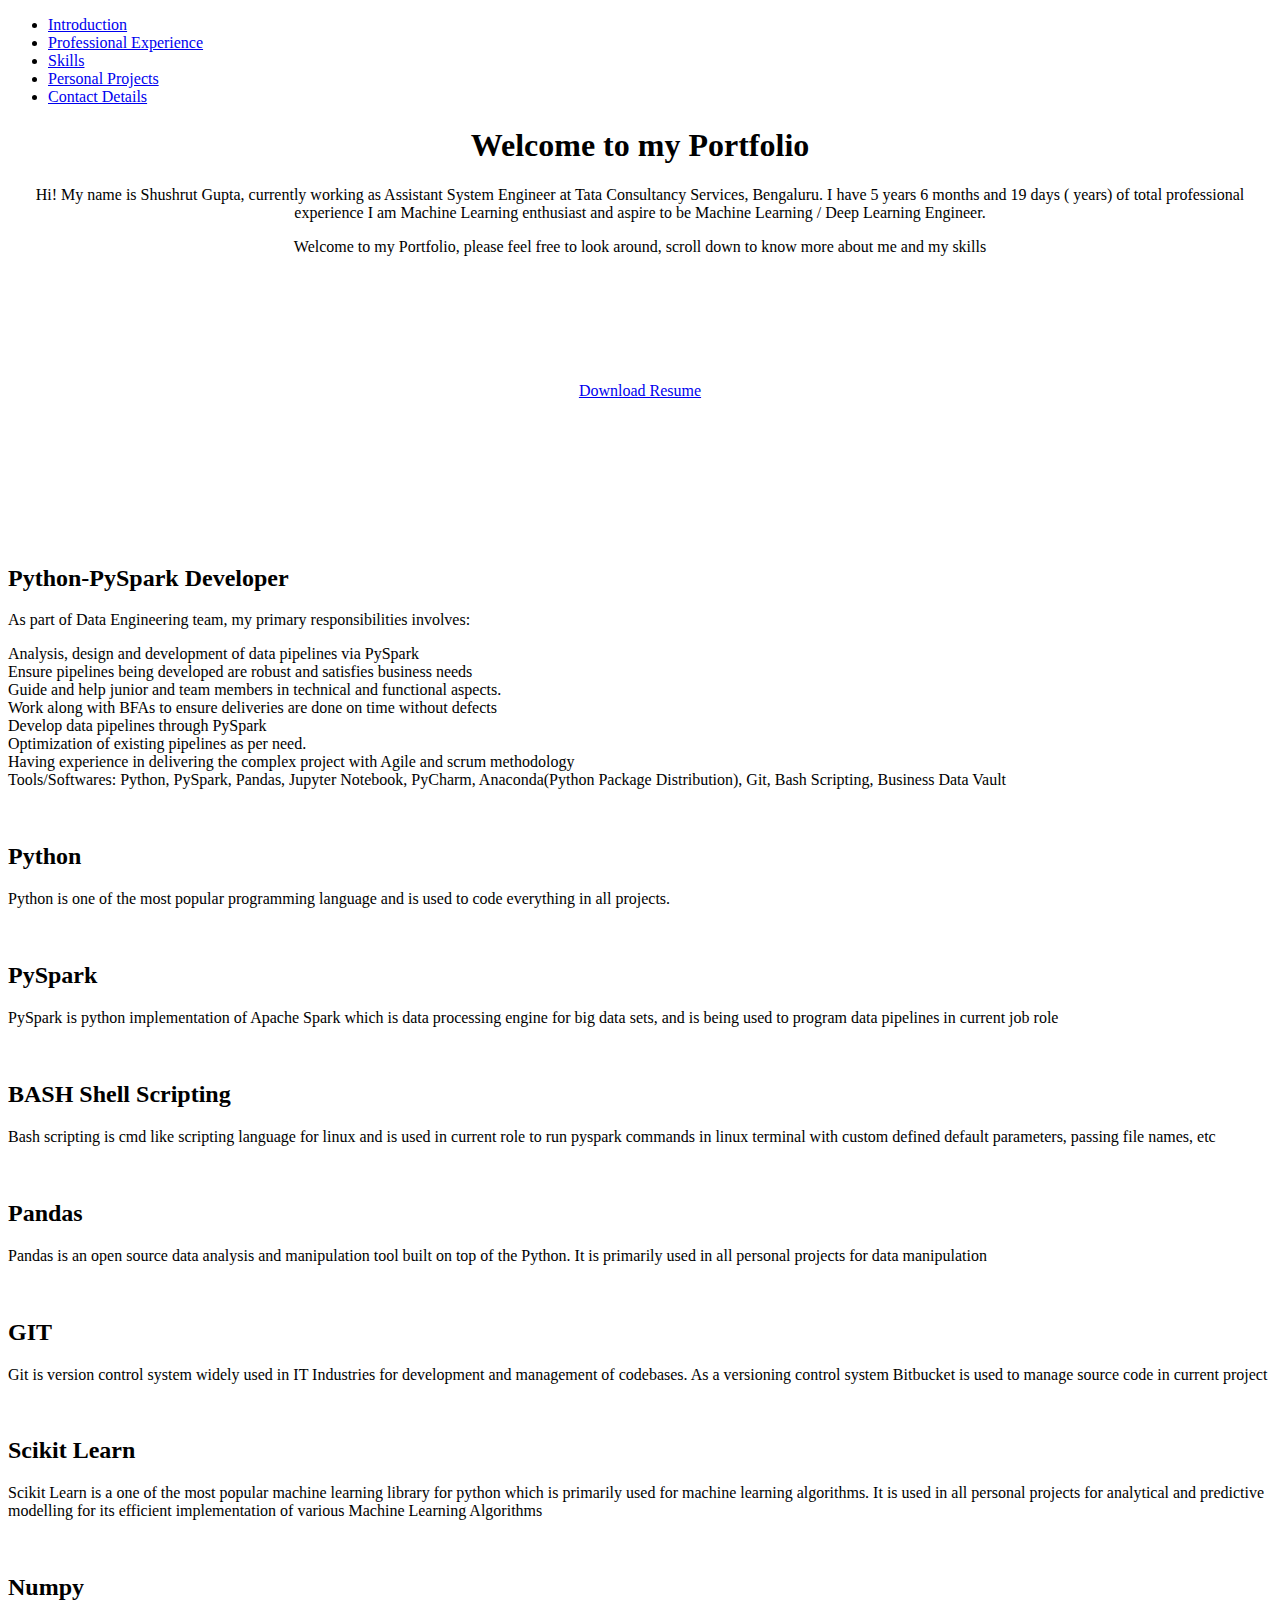
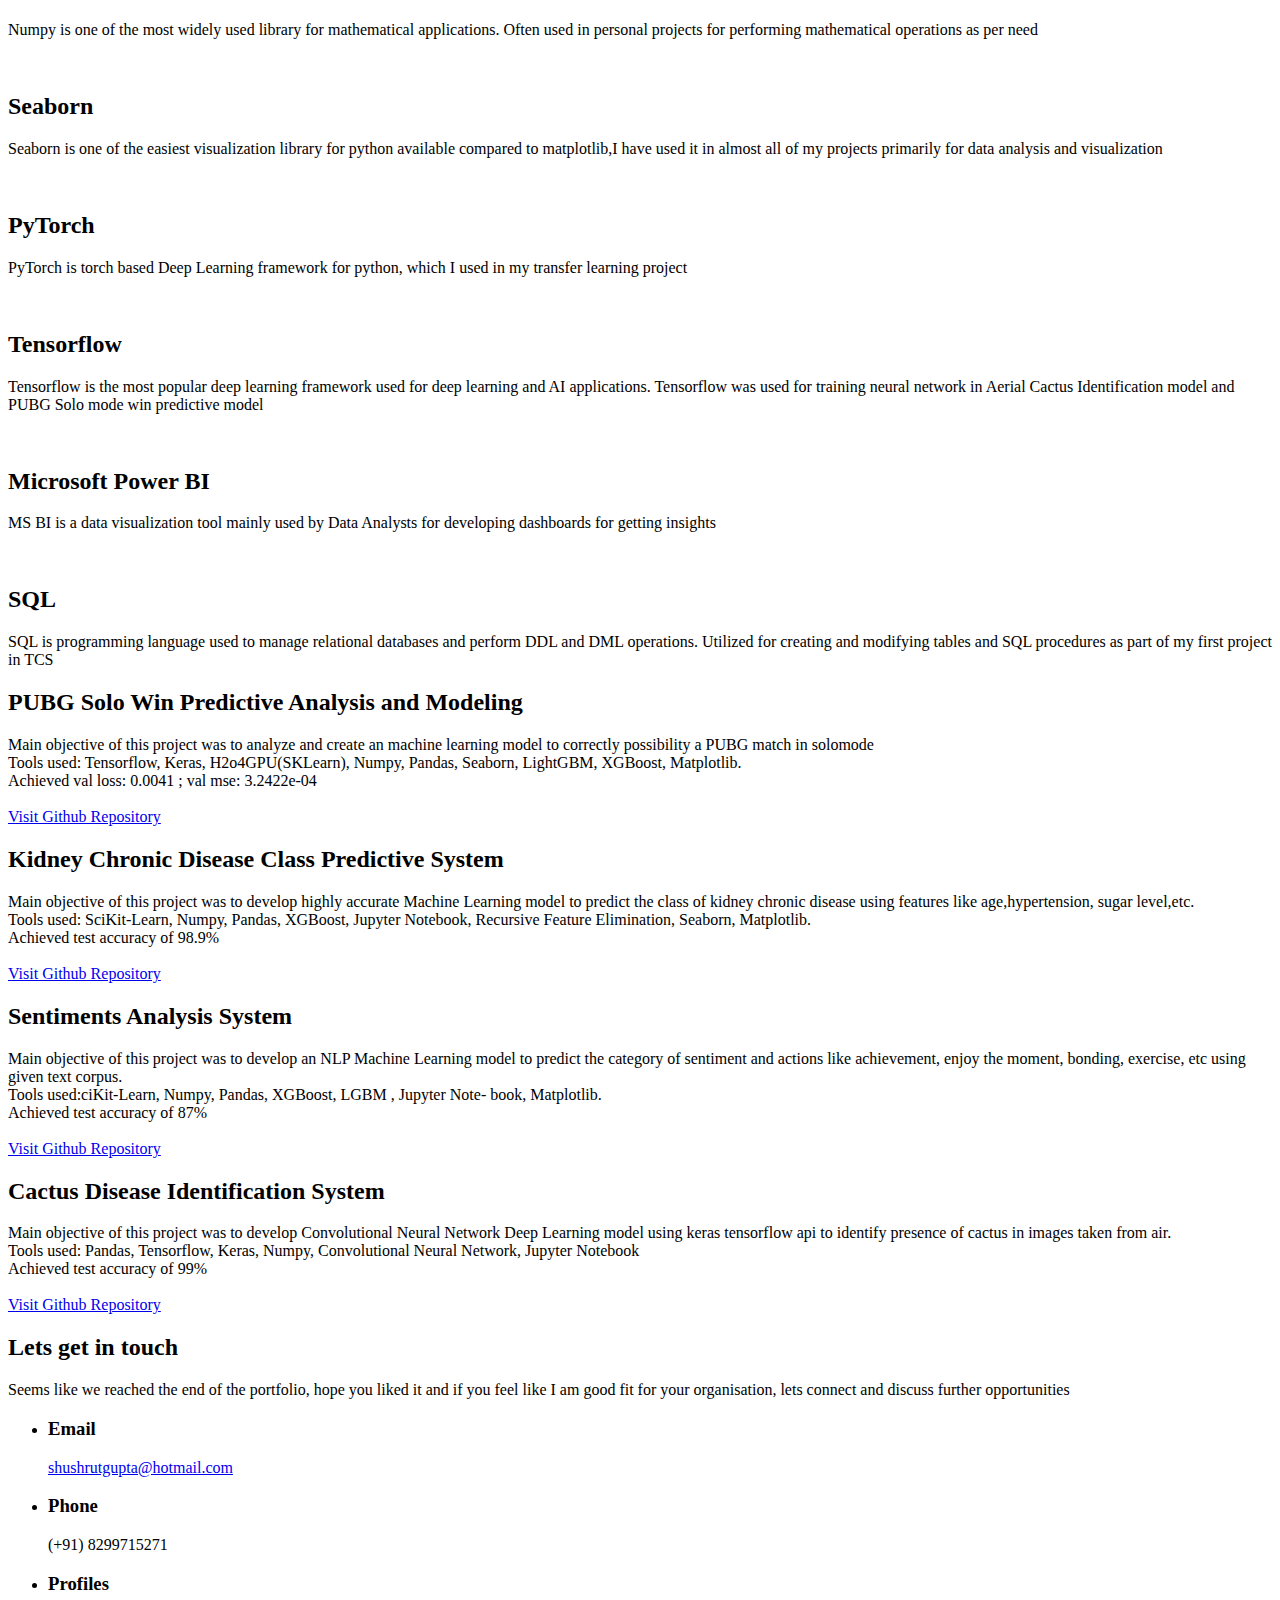
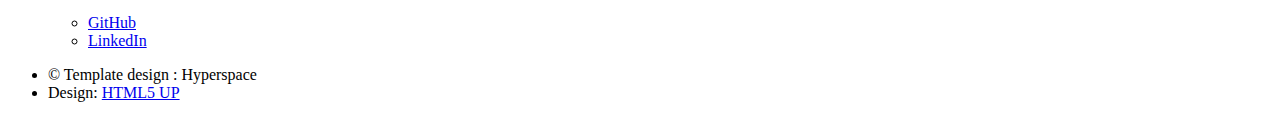
==== commit f9053460: "Merge pull request #13 from Mystic-Valley/30112022" ====
--- a/index.html
+++ b/index.html
@@ -53,9 +53,8 @@
 								<script>getAge("01/07/2021")</script> (<script>daysBetweenDates('Jan 7, 2021 00:00:00', new Date())</script> years) of total professional experience
 								I am Machine Learning enthusiast and aspire to be Machine Learning / Deep Learning Engineer.</p>
 								<p style="text-align:center" >Welcome to my Portfolio, please feel free to look around, scroll down to know more about me and my skills </p>
-								<a href="https://drive.google.com/uc?export=download&id=1OJqEDQ7xCy0EEp4yLk8-fC8fVvZTAjtj"  target='_blank' rel='noopener noreferrer'title=' Click here to download Resume PDF' class="button primary icon solid fa-download">Click Here to Download Resume as PDF </a>   
-<!--								<a href="https://www.overleaf.com/read/rzyfjvnyxhps" target='_blank' rel='noopener noreferrer'title='Visit Overleaf page to download the latest modified resume' class="button scrolly">Visit Overleaf Page</a>-->
-							
+								<a href="https://drive.google.com/uc?export=download&id=1OJqEDQ7xCy0EEp4yLk8-fC8fVvZTAjtj" style="margin:10%; text-align:center; display:block;" target='_blank' rel='noopener noreferrer' class="button primary icon solid fa-download">Download Resume </a>
+
 						</div>
 					</section>
 
@@ -81,23 +80,6 @@
 							</div>
 						</section>
 					</section>
-<!--To put image on the right instead of left keep image content after text content, uncomment the below to understand-->
-<!--					<section id="prof_exp" class="wrapper style1-alt spotlights">-->
-<!--						<section>-->
-<!--							<div class="content">-->
-<!--								<div class="inner">-->
-<!--									<h2>SQL Developer/Assistant Business Analyst (Past Role)</h2>-->
-<!--									<p>Responsibilities: As part of SQL Development Team, my primary responsibilities involves:-->
-<!--										<li>Creating new and modifying existing data pipelines using Oracle SQL.</li>-->
-<!--										<li>Assisting and working along with business analysts to analyze existing data pipeline and PL/SQL procedures, and involve in tasks like column mapping, etc.</li>-->
-<!--										<li>Tools/Softwares: Oracle Pl/SQL, MS Excel, Git</li>-->
-<!--									</p>-->
-<!--								</div>-->
-<!--							</div>-->
-<!--							<a  class="image q"><img src="images/tcslogo2.png" alt="" data-position="center center" /></a>-->
-<!--						</section>-->
-<!--					</section>-->
-
 				<!-- Skills  -->
 						<section id="skills" class="tiles">
 							<article>
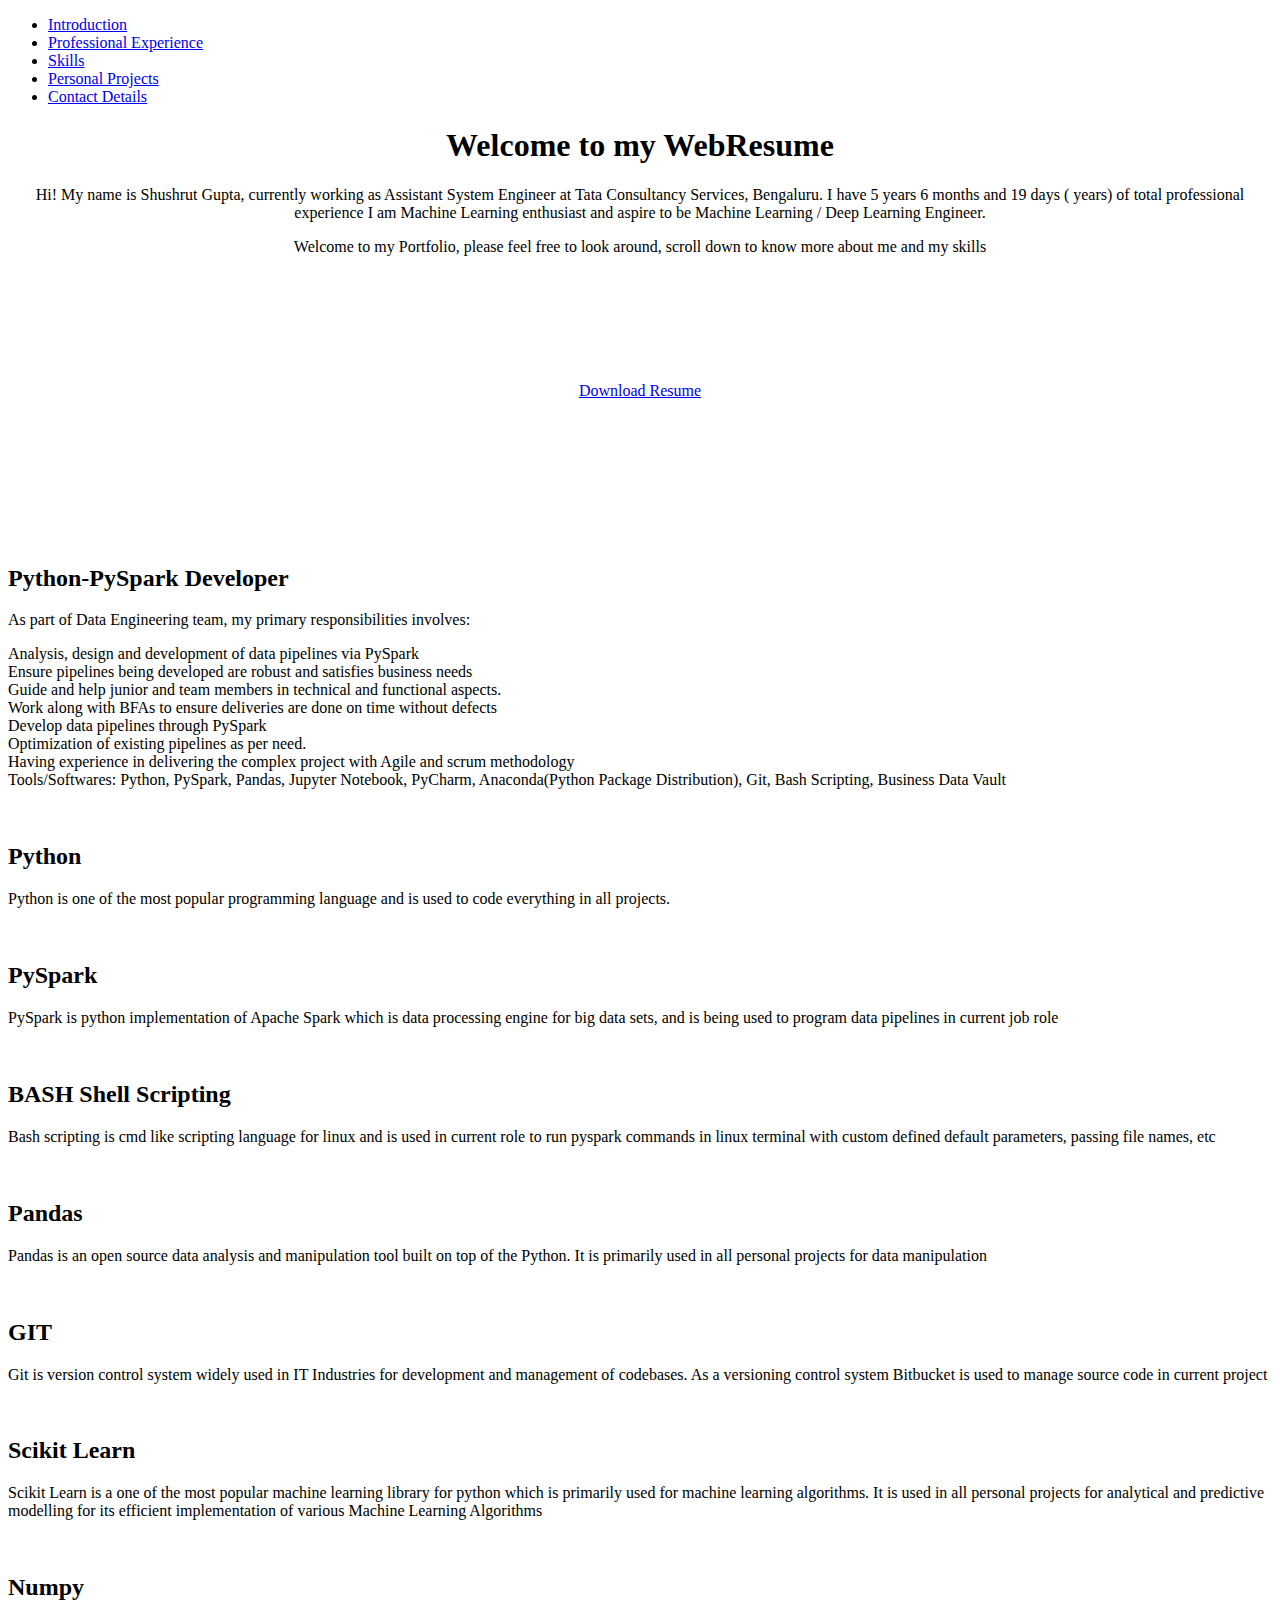
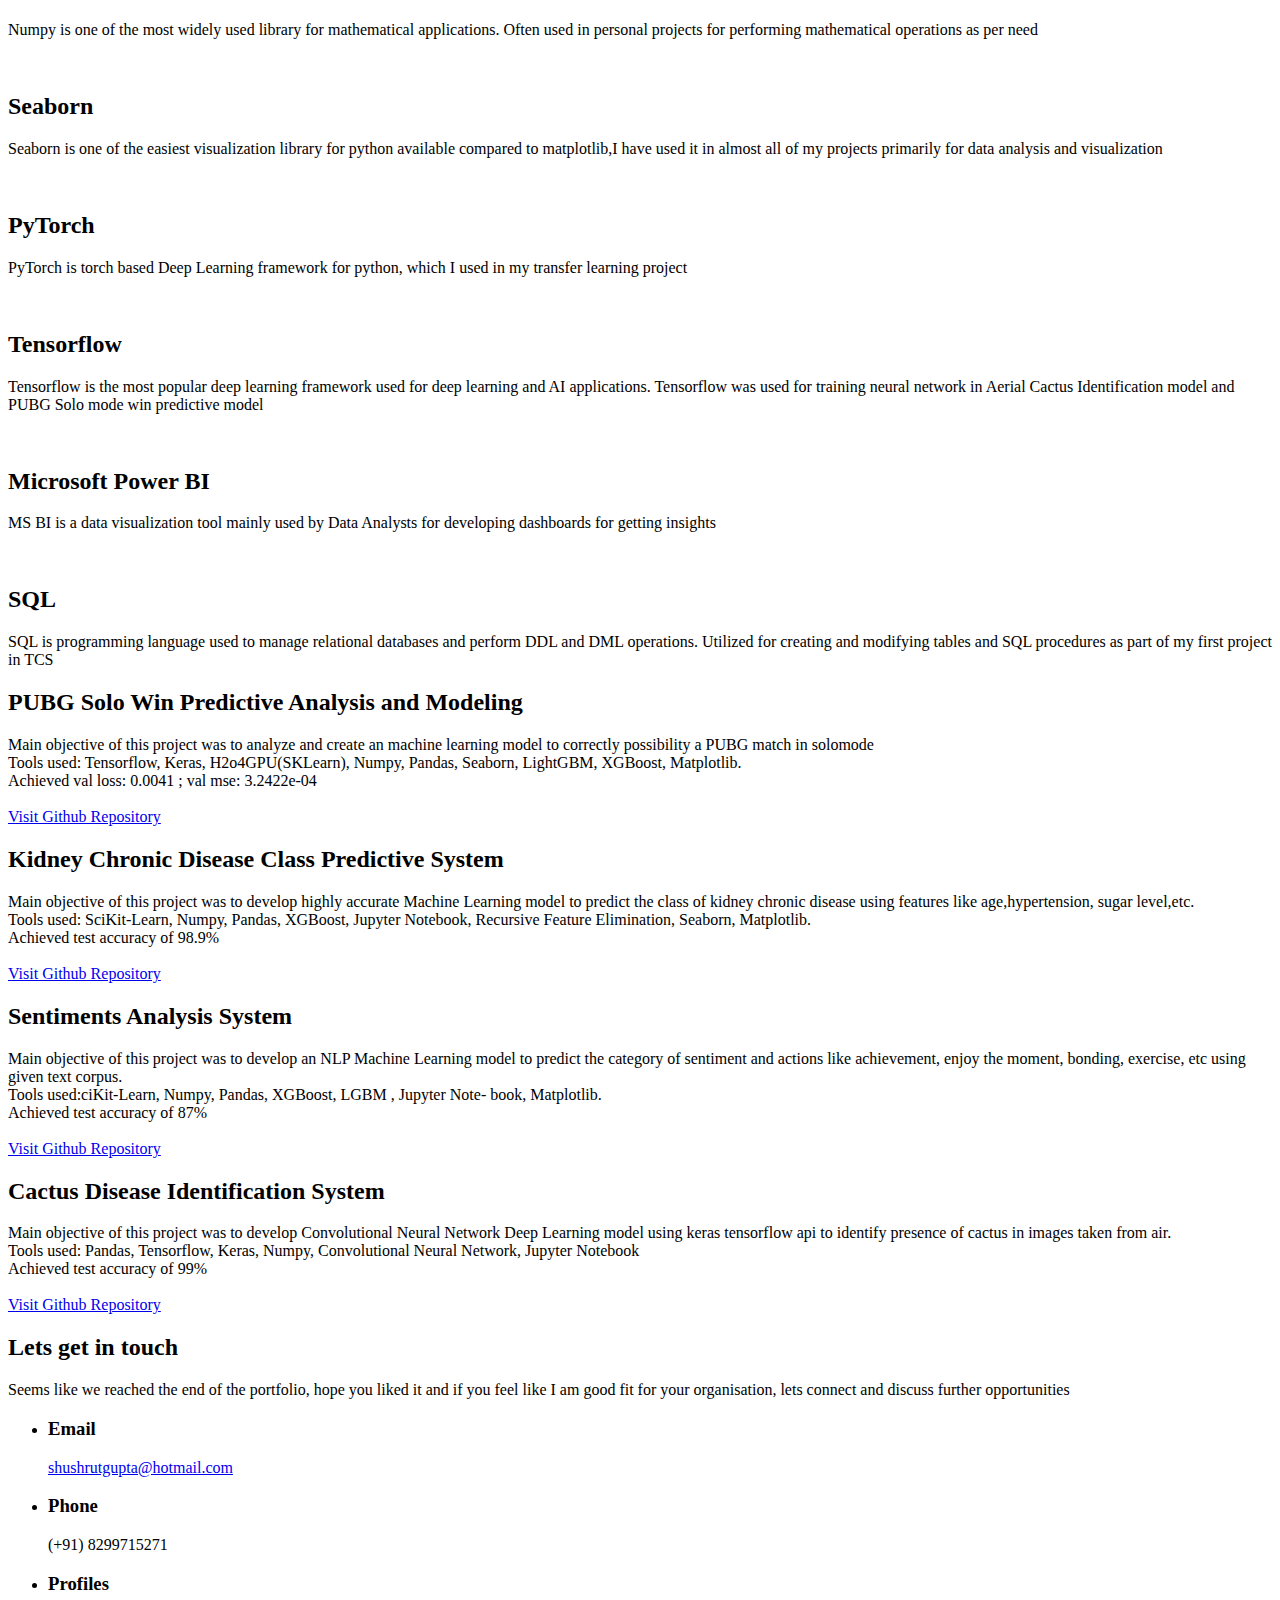
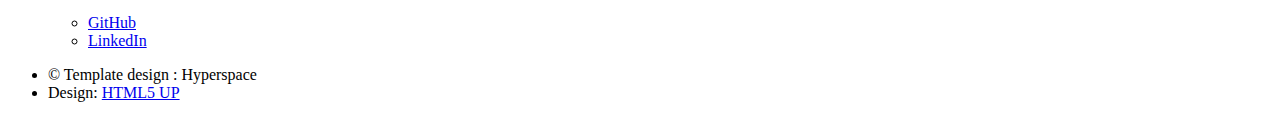
==== commit 91e19f0b: "Merge pull request #14 from Mystic-Valley:031222" ====
--- a/index.html
+++ b/index.html
@@ -6,7 +6,7 @@
 -->
 <html>
 	<head>
-		<title>About - Shushrut Gupta</title>
+		<title>Shushrut Gupta WebResume</title>
 		<link rel="icon" type="image/x-icon" href="/images/favicon_2.ico">
 		<meta charset="utf-8" />
 		<meta name="viewport" content="width=device-width, initial-scale=1, user-scalable=no" />
@@ -47,7 +47,7 @@
 				<!-- Intro -->
 					<section id="intro" class="wrapper style1 fullscreen fade-up">
 						<div class="inner">
-							<h1 style="text-align:center" >Welcome to my Portfolio</h1>
+							<h1 style="text-align:center" >Welcome to my WebResume</h1>
 							<p style="text-align:center" >Hi! My name is Shushrut Gupta, currently working as Assistant System Engineer at Tata Consultancy Services, Bengaluru. I have
 								<script src="assets/js/customfuncs.js" type="text/javascript"></script>
 								<script>getAge("01/07/2021")</script> (<script>daysBetweenDates('Jan 7, 2021 00:00:00', new Date())</script> years) of total professional experience
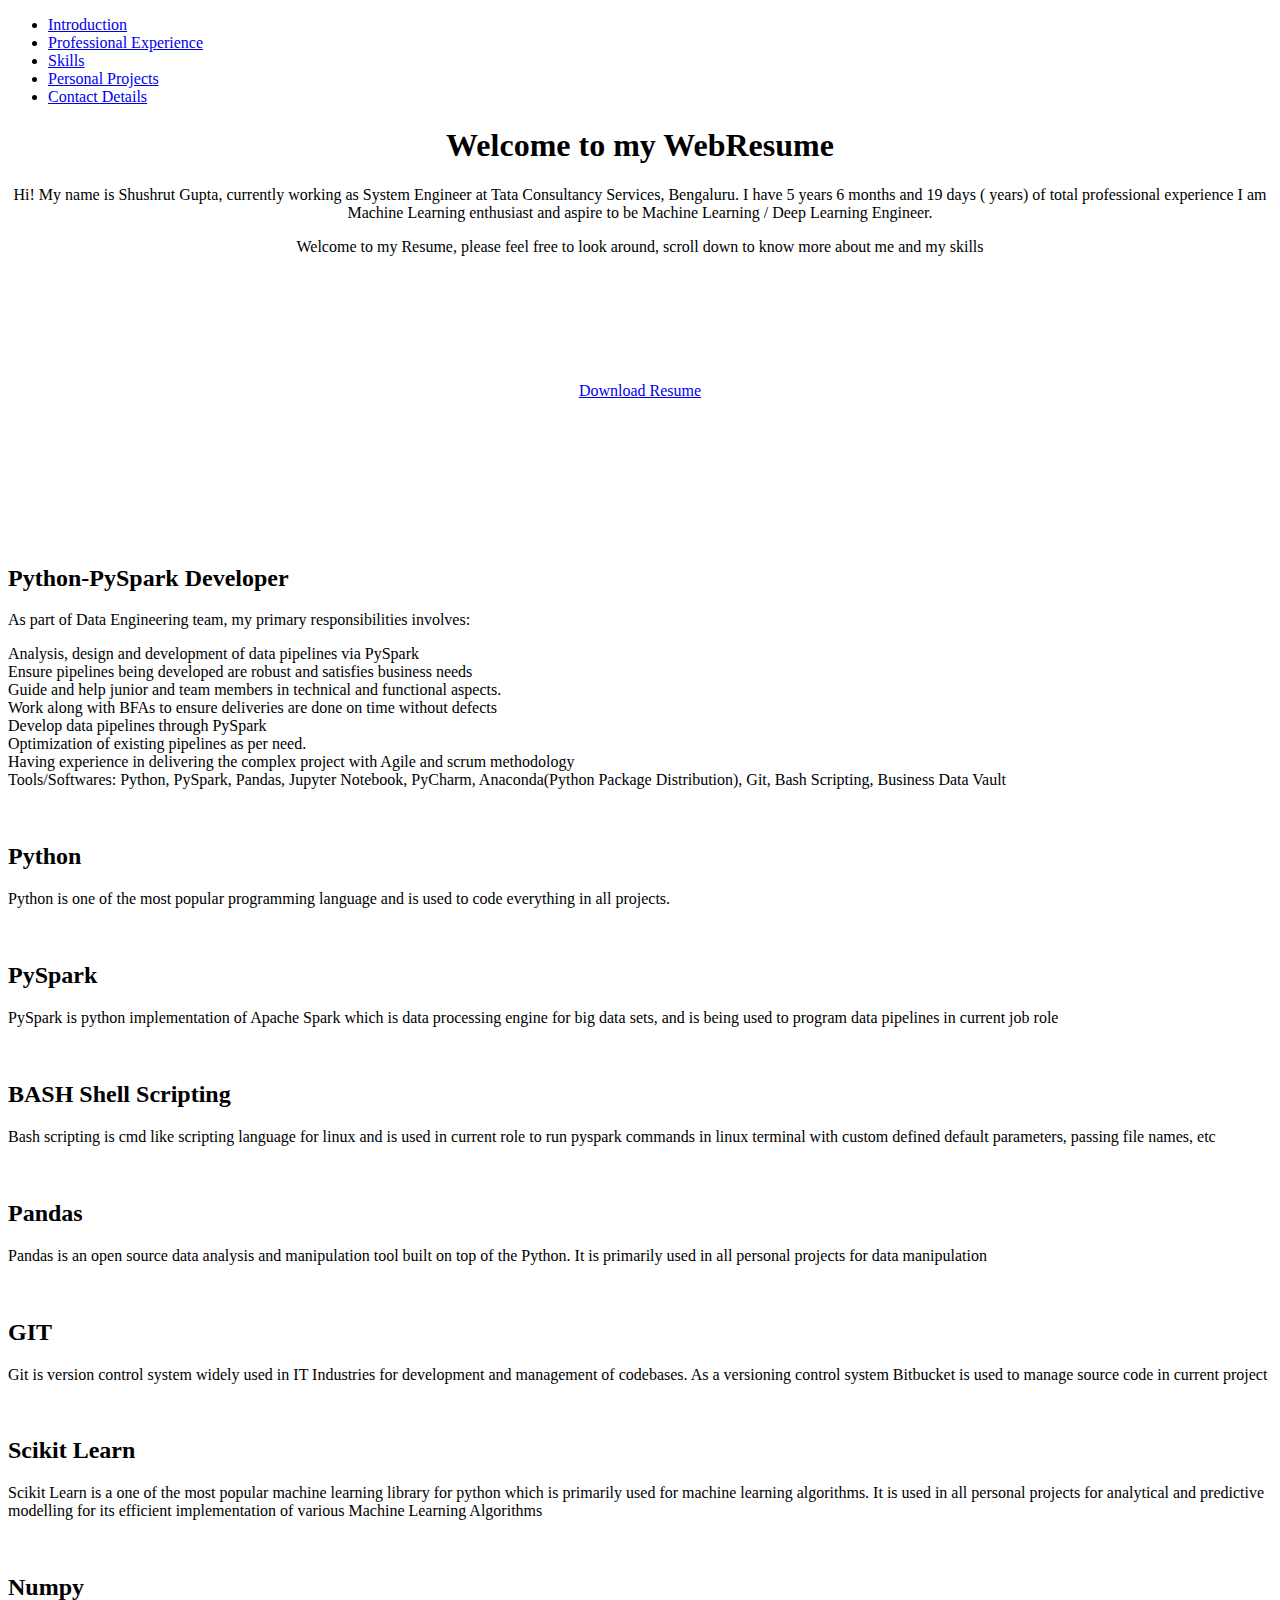
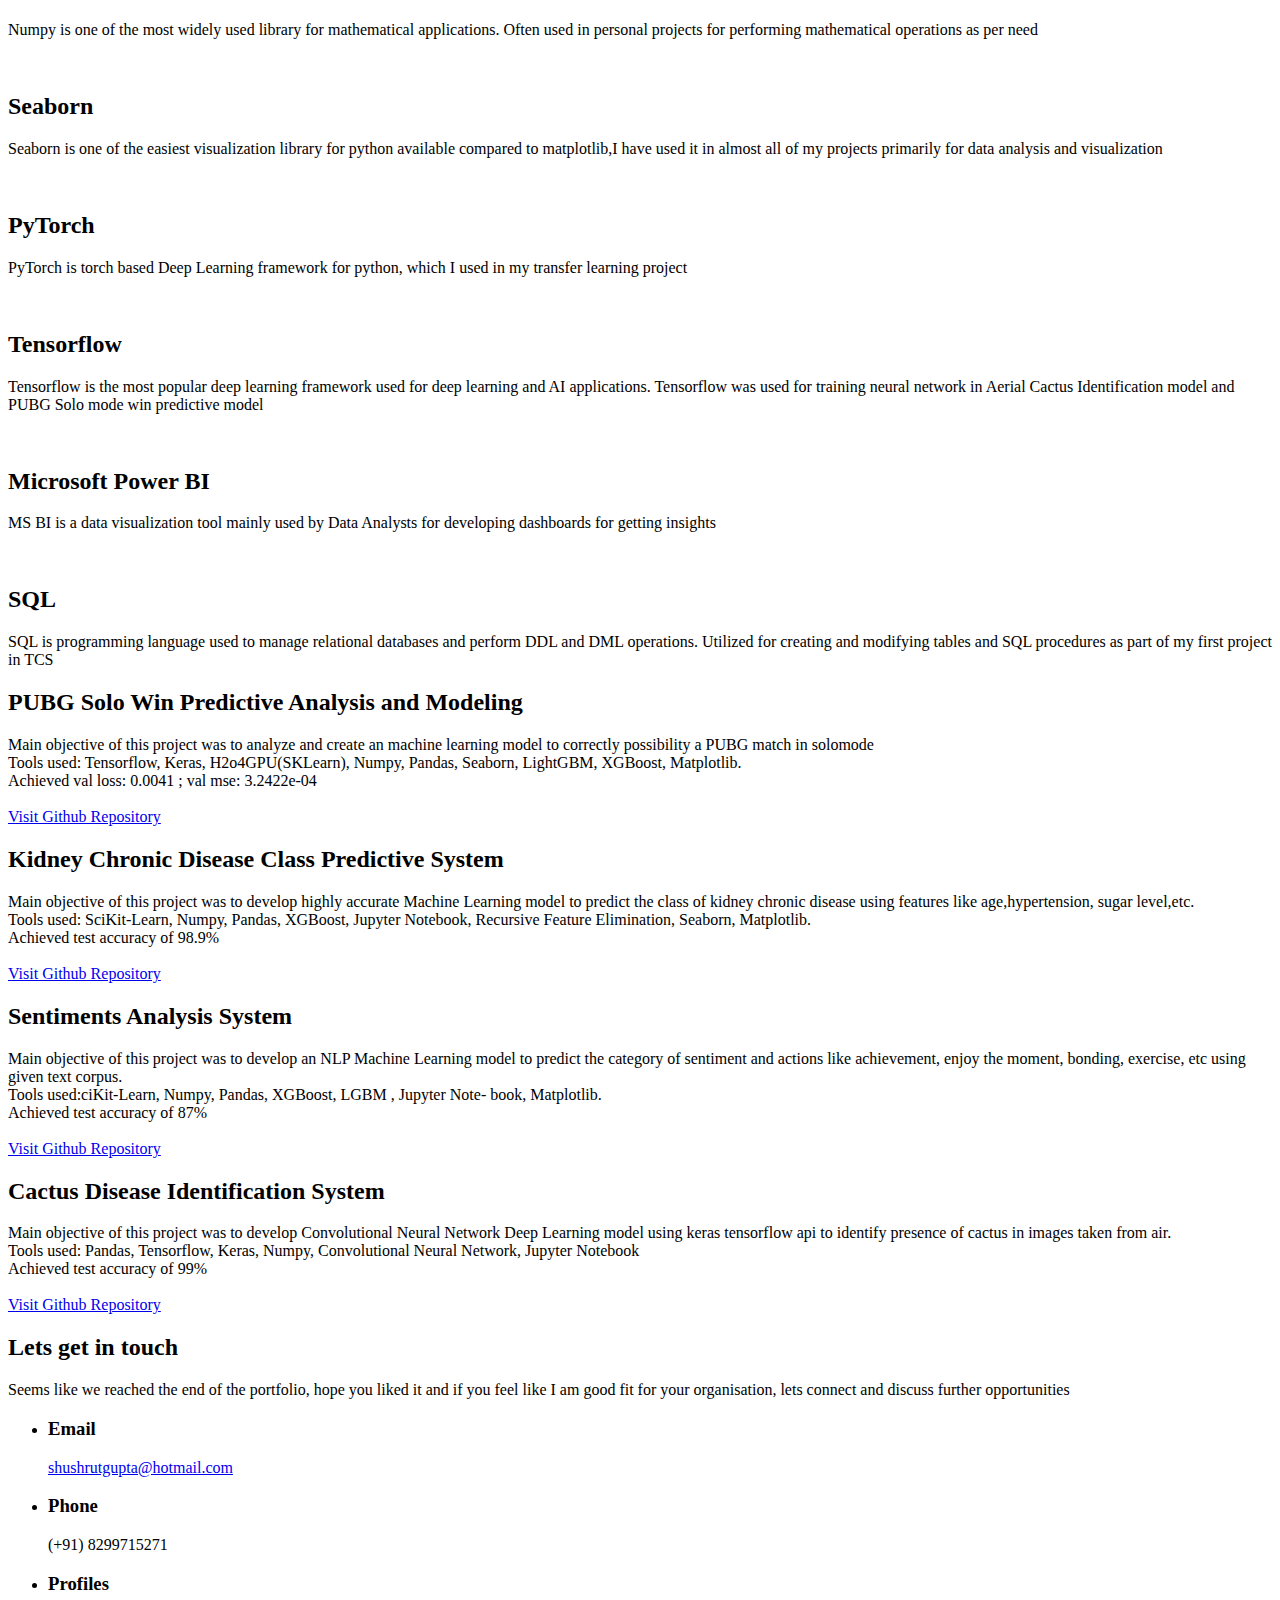
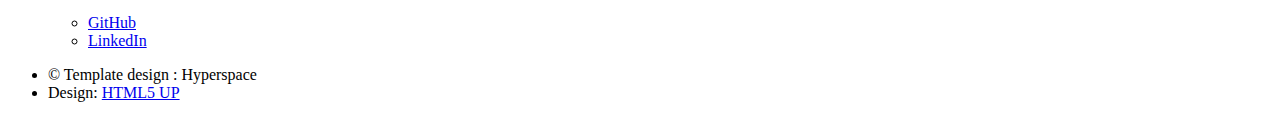
==== commit 9725d9f5: "Fixed current position" ====
--- a/index.html
+++ b/index.html
@@ -48,11 +48,11 @@
 					<section id="intro" class="wrapper style1 fullscreen fade-up">
 						<div class="inner">
 							<h1 style="text-align:center" >Welcome to my WebResume</h1>
-							<p style="text-align:center" >Hi! My name is Shushrut Gupta, currently working as Assistant System Engineer at Tata Consultancy Services, Bengaluru. I have
+							<p style="text-align:center" >Hi! My name is Shushrut Gupta, currently working as System Engineer at Tata Consultancy Services, Bengaluru. I have
 								<script src="assets/js/customfuncs.js" type="text/javascript"></script>
 								<script>getAge("01/07/2021")</script> (<script>daysBetweenDates('Jan 7, 2021 00:00:00', new Date())</script> years) of total professional experience
 								I am Machine Learning enthusiast and aspire to be Machine Learning / Deep Learning Engineer.</p>
-								<p style="text-align:center" >Welcome to my Portfolio, please feel free to look around, scroll down to know more about me and my skills </p>
+								<p style="text-align:center" >Welcome to my Resume, please feel free to look around, scroll down to know more about me and my skills </p>
 								<a href="https://drive.google.com/uc?export=download&id=1OJqEDQ7xCy0EEp4yLk8-fC8fVvZTAjtj" style="margin:10%; text-align:center; display:block;" target='_blank' rel='noopener noreferrer' class="button primary icon solid fa-download">Download Resume </a>
 
 						</div>
